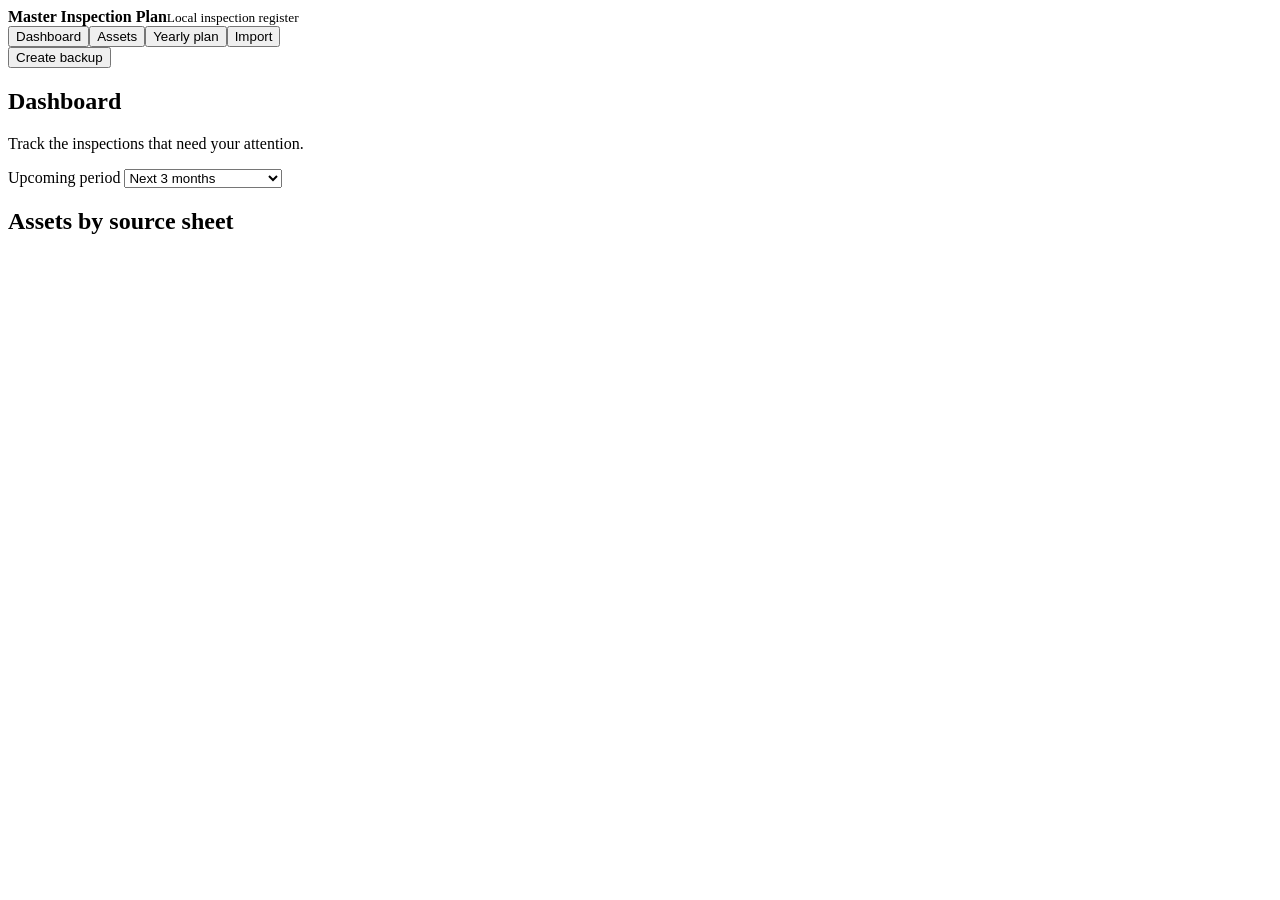
==== static/index.html @ 0232d1ca "Initial local inspection app" ====
<!doctype html><html lang="en"><head><meta charset="utf-8"><meta name="viewport" content="width=device-width,initial-scale=1"><title>Master Inspection Plan</title><link rel="stylesheet" href="/style.css"><meta name="app-token" content="__APP_TOKEN__"></head><body>
<header><div><strong>Master Inspection Plan</strong><small>Local inspection register</small></div><nav><button data-view="dashboard">Dashboard</button><button data-view="assets">Assets</button><button data-view="yearly">Yearly plan</button><button data-view="import">Import</button></nav><button id="backup" class="secondary">Create backup</button></header>
<main><div id="message" role="status"></div><section id="dashboard"><h1>Dashboard</h1><p>Track the inspections that need your attention.</p><label>Upcoming period <select id="period"><option value="3">Next 3 months</option><option value="6">Next 6 months</option><option value="12">Next 12 months</option><option value="custom">Custom through month</option></select></label> <label id="custom-label" hidden>Through <input id="custom-end" type="month"></label><div class="cards" id="cards"></div><div class="subtle-panel"><h2>Assets by source sheet</h2><div class="sheet-list" id="sheet-summary"></div></div><div id="dashboard-list"></div></section>
<section id="assets" hidden><div class="heading"><div><h1>Assets</h1><p>Search the master inspection register.</p></div><div><button id="csv" class="secondary">Export filtered CSV</button> <button id="add">+ New asset</button></div></div><div class="filters"><input id="search" placeholder="Search name, tag, location or sheet"><select id="sheet"><option value="">All source sheets</option></select><select id="family"><option value="">All asset types</option></select><select id="service"><option value="">All service statuses</option></select><select id="due-filter"><option value="">All inspection dates</option><option value="overdue">Overdue</option><option value="overdueOSI">Overdue OSI</option><option value="overdueInternal">Overdue internal</option><option value="due">Due this month</option><option value="upcoming">Upcoming period</option><option value="undated">Undated</option></select><select id="review-filter"><option value="">All review statuses</option><option value="review">Needs review</option><option value="clear">No review flag</option></select><select id="status"><option value="active">Active records</option><option value="all">All records</option><option value="archived">Archived only</option></select></div><div id="asset-count"></div><div class="table-wrap"><table><thead><tr><th>Asset</th><th>Tag</th><th>Source</th><th>Service</th><th>OSI next</th><th>Internal next</th><th></th></tr></thead><tbody id="asset-rows"></tbody></table></div><button id="more" hidden>Show more</button></section>
<section id="yearly" hidden><div class="heading"><div><h1>Yearly inspection plan</h1><p>Inspections scheduled for the selected year.</p></div><div><button id="year-csv" class="secondary">Export yearly CSV</button> <button id="print-year" class="secondary">Print plan</button></div></div><label>Year <input id="year" type="number" min="1900" max="9999"></label><div id="yearly-list"></div></section>
<section id="import" hidden><h1>Import inspection plan</h1><p>Select the cleaned workbook. Preview before importing; matching asset IDs will be replaced only when you confirm; assets absent from the workbook are retained.</p><input type="file" id="file" accept=".xlsx"><button id="preview">Preview import</button><div id="import-result"></div><button id="apply" hidden>Import these records</button><h2>Export and recovery</h2><p>Export the complete plan to an Excel workbook, or restore a previously created database backup.</p><button id="export">Download full workbook</button><p><input type="file" id="restore-file" accept=".db,.sqlite,.sqlite3"><button id="restore" class="secondary">Restore backup</button></p></section></main>
<dialog id="editor"><form id="form"><div class="heading"><div><h2 id="editor-title">Asset details</h2><p id="source"></p></div><button type="button" id="close" class="secondary">Close</button></div><div id="fields"></div><div class="actions"><button type="submit">Save changes</button><span id="edit-error" role="alert"></span></div></form></dialog>
<script src="/app.js"></script></body></html>
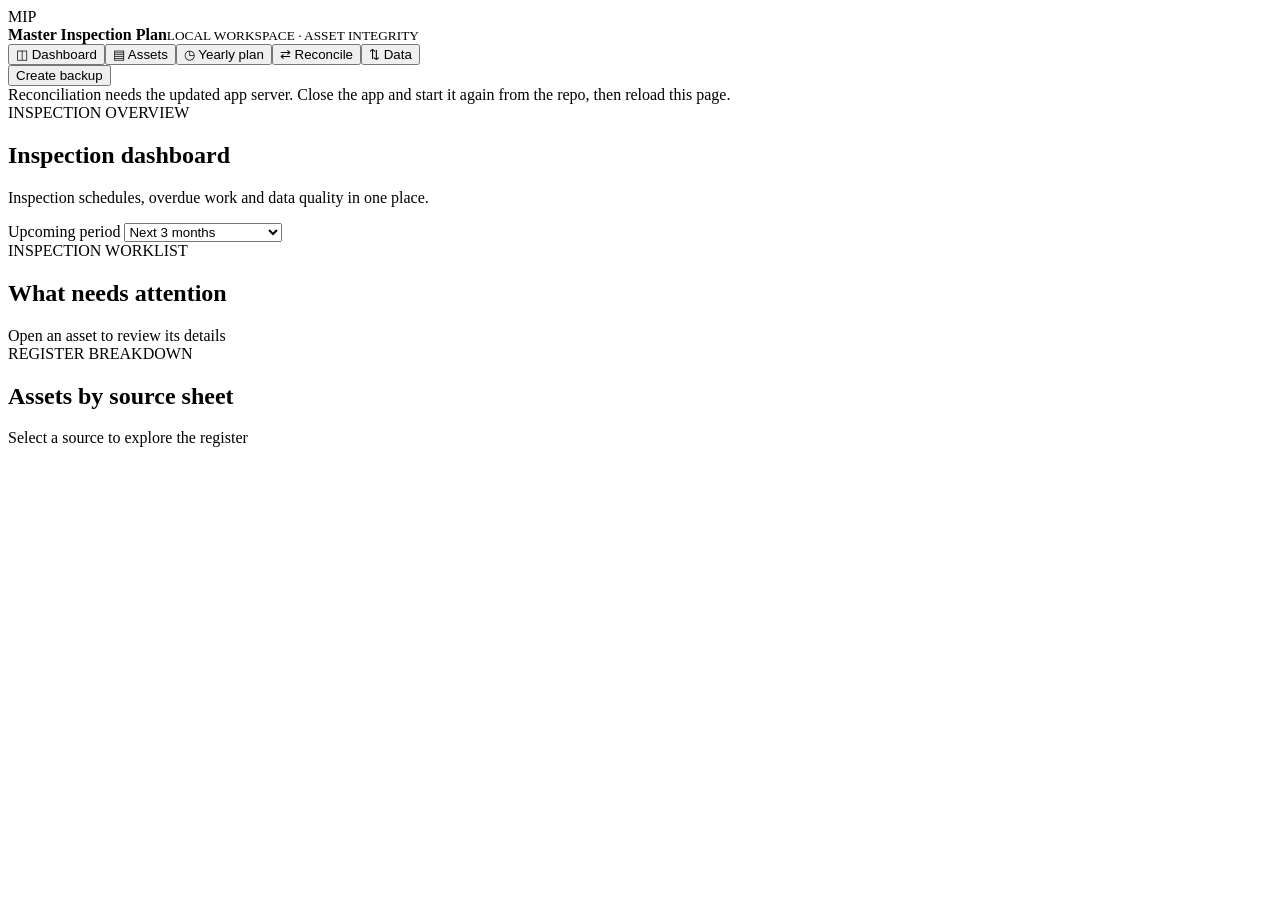
==== commit 4ec0785e: "Improve inspection dashboard and reconciliation workflow" ====
--- a/static/index.html
+++ b/static/index.html
@@ -1,8 +1,9 @@
 <!doctype html><html lang="en"><head><meta charset="utf-8"><meta name="viewport" content="width=device-width,initial-scale=1"><title>Master Inspection Plan</title><link rel="stylesheet" href="/style.css"><meta name="app-token" content="__APP_TOKEN__"></head><body>
-<header><div><strong>Master Inspection Plan</strong><small>Local inspection register</small></div><nav><button data-view="dashboard">Dashboard</button><button data-view="assets">Assets</button><button data-view="yearly">Yearly plan</button><button data-view="import">Import</button></nav><button id="backup" class="secondary">Create backup</button></header>
-<main><div id="message" role="status"></div><section id="dashboard"><h1>Dashboard</h1><p>Track the inspections that need your attention.</p><label>Upcoming period <select id="period"><option value="3">Next 3 months</option><option value="6">Next 6 months</option><option value="12">Next 12 months</option><option value="custom">Custom through month</option></select></label> <label id="custom-label" hidden>Through <input id="custom-end" type="month"></label><div class="cards" id="cards"></div><div class="subtle-panel"><h2>Assets by source sheet</h2><div class="sheet-list" id="sheet-summary"></div></div><div id="dashboard-list"></div></section>
-<section id="assets" hidden><div class="heading"><div><h1>Assets</h1><p>Search the master inspection register.</p></div><div><button id="csv" class="secondary">Export filtered CSV</button> <button id="add">+ New asset</button></div></div><div class="filters"><input id="search" placeholder="Search name, tag, location or sheet"><select id="sheet"><option value="">All source sheets</option></select><select id="family"><option value="">All asset types</option></select><select id="service"><option value="">All service statuses</option></select><select id="due-filter"><option value="">All inspection dates</option><option value="overdue">Overdue</option><option value="overdueOSI">Overdue OSI</option><option value="overdueInternal">Overdue internal</option><option value="due">Due this month</option><option value="upcoming">Upcoming period</option><option value="undated">Undated</option></select><select id="review-filter"><option value="">All review statuses</option><option value="review">Needs review</option><option value="clear">No review flag</option></select><select id="status"><option value="active">Active records</option><option value="all">All records</option><option value="archived">Archived only</option></select></div><div id="asset-count"></div><div class="table-wrap"><table><thead><tr><th>Asset</th><th>Tag</th><th>Source</th><th>Service</th><th>OSI next</th><th>Internal next</th><th></th></tr></thead><tbody id="asset-rows"></tbody></table></div><button id="more" hidden>Show more</button></section>
-<section id="yearly" hidden><div class="heading"><div><h1>Yearly inspection plan</h1><p>Inspections scheduled for the selected year.</p></div><div><button id="year-csv" class="secondary">Export yearly CSV</button> <button id="print-year" class="secondary">Print plan</button></div></div><label>Year <input id="year" type="number" min="1900" max="9999"></label><div id="yearly-list"></div></section>
-<section id="import" hidden><h1>Import inspection plan</h1><p>Select the cleaned workbook. Preview before importing; matching asset IDs will be replaced only when you confirm; assets absent from the workbook are retained.</p><input type="file" id="file" accept=".xlsx"><button id="preview">Preview import</button><div id="import-result"></div><button id="apply" hidden>Import these records</button><h2>Export and recovery</h2><p>Export the complete plan to an Excel workbook, or restore a previously created database backup.</p><button id="export">Download full workbook</button><p><input type="file" id="restore-file" accept=".db,.sqlite,.sqlite3"><button id="restore" class="secondary">Restore backup</button></p></section></main>
-<dialog id="editor"><form id="form"><div class="heading"><div><h2 id="editor-title">Asset details</h2><p id="source"></p></div><button type="button" id="close" class="secondary">Close</button></div><div id="fields"></div><div class="actions"><button type="submit">Save changes</button><span id="edit-error" role="alert"></span></div></form></dialog>
-<script src="/app.js"></script></body></html>
+<header><div class="brand"><span class="brand-mark" aria-hidden="true">MIP</span><div><strong>Master Inspection Plan</strong><small>LOCAL WORKSPACE · ASSET INTEGRITY</small></div></div><nav aria-label="Main navigation"><button data-view="dashboard"><span class="nav-icon" aria-hidden="true">◫</span> Dashboard</button><button data-view="assets"><span class="nav-icon" aria-hidden="true">▤</span> Assets</button><button data-view="yearly"><span class="nav-icon" aria-hidden="true">◷</span> Yearly plan</button><button data-view="reconciliation"><span class="nav-icon" aria-hidden="true">⇄</span> Reconcile</button><button data-view="import"><span class="nav-icon" aria-hidden="true">⇅</span> Data</button></nav><button id="backup" class="secondary">Create backup</button></header>
+<main><div id="message" role="status"></div><section id="dashboard"><div class="heading"><div><span class="eyebrow">INSPECTION OVERVIEW</span><h1>Inspection dashboard</h1><p>Inspection schedules, overdue work and data quality in one place.</p></div><div class="period-control"><label>Upcoming period <select id="period"><option value="3">Next 3 months</option><option value="6">Next 6 months</option><option value="12">Next 12 months</option><option value="custom">Custom through month</option></select></label> <label id="custom-label" hidden>Through <input id="custom-end" type="month"></label></div></div><div class="overview-strip" id="overview-strip" aria-label="Register overview"></div><div class="cards" id="cards"></div><div id="aging-panel"></div><div class="section-heading"><div><span class="eyebrow">INSPECTION WORKLIST</span><h2>What needs attention</h2></div><span>Open an asset to review its details</span></div><div id="dashboard-list"></div><div class="subtle-panel sheet-panel"><div class="section-heading"><div><span class="eyebrow">REGISTER BREAKDOWN</span><h2>Assets by source sheet</h2></div><span>Select a source to explore the register</span></div><div class="sheet-list" id="sheet-summary"></div></div></section>
+<section id="assets" hidden><div class="heading"><div><span class="eyebrow">MASTER REGISTER</span><h1>Assets</h1><p>Search the master inspection register.</p></div><div><button id="csv" class="secondary">Export filtered CSV</button> <button id="add">+ New asset</button></div></div><div id="register-sheets" class="sheet-list register-sheets" aria-label="Source sheet shortcuts"></div><div class="filters"><input aria-label="Search assets" id="search" placeholder="Search name, tag, location or sheet"><select aria-label="Source sheet" id="sheet"><option value="">All source sheets</option></select><select aria-label="Asset type" id="family"><option value="">All asset types</option></select><select aria-label="Service status" id="service"><option value="">All service statuses</option></select><select aria-label="Inspection dates" id="due-filter"><option value="">All inspection dates</option><option value="overdue">Overdue</option><option value="overdueOSI">Overdue OSI</option><option value="overdueInternal">Overdue internal</option><option value="age1">Overdue 1–3 months</option><option value="age2">Overdue 4–6 months</option><option value="age3">Overdue 7–12 months</option><option value="age4">Overdue 13+ months</option><option value="due">Due this month</option><option value="upcoming">Upcoming period</option><option value="undated">Undated</option><option value="attention">Needs a closer look</option><option value="shutdown">At next shutdown</option><option value="evaluation">Awaiting evaluation</option></select><select aria-label="Review status" id="review-filter"><option value="">All review statuses</option><option value="review">Needs review</option><option value="clear">No review flag</option></select><select aria-label="Group assets" id="group-assets"><option value="">No grouping</option><option value="source_sheet">Group by source sheet</option><option value="plant">Group by plant</option><option value="field">Group by field</option><option value="pack_original">Group by pack</option><option value="location_from">Group by location</option></select><select aria-label="Record status" id="status"><option value="active">Active records</option><option value="all">All records</option><option value="archived">Archived only</option></select></div><div class="register-meta"><div><span class="live-dot" aria-hidden="true"></span><span id="asset-count"></span></div><button id="reset-filters" class="text-button">Reset filters</button></div><div id="selection-bar" class="selection-bar" hidden><span id="selection-count"></span><button id="export-selected" class="secondary">Export selected CSV</button><button id="clear-selected" class="secondary">Clear selection</button></div><div class="table-wrap"><table><thead><tr><th><input id="select-visible" type="checkbox" aria-label="Select visible assets"></th><th>Asset</th><th>Tag</th><th>Source</th><th>Service</th><th>OSI next</th><th>Internal next</th><th><span class="sr-only">Actions</span></th></tr></thead><tbody id="asset-rows"></tbody></table></div><div class="pagination" aria-label="Asset pages"><label>Rows <select id="page-size"><option>50</option><option selected>100</option><option>200</option></select></label><button id="page-prev" class="secondary">Previous</button><span id="page-info" aria-live="polite"></span><button id="page-next" class="secondary">Next</button></div></section>
+<section id="yearly" hidden><div class="heading"><div><span class="eyebrow">SCHEDULE</span><h1>Yearly inspection plan</h1><p>Inspections scheduled for the selected year.</p></div><div><button id="year-csv" class="secondary">Export yearly CSV</button> <button id="year-xlsx" class="secondary">Export yearly Excel</button> <button id="print-year" class="secondary">Print plan</button></div></div><div class="toolbar yearly-filters"><label>Year <input id="year" type="number" min="1900" max="9999"></label><label>Source sheet <select id="year-sheet"><option value="">All source sheets</option></select></label><label>Inspection type <select id="year-type"><option value="">All inspection types</option><option value="OSI">OSI</option><option value="Internal">Internal</option></select></label><label class="carry-option"><input type="checkbox" id="year-carry"> Include inspections due before this year</label></div><div id="yearly-list"></div></section>
+<section id="reconciliation" hidden><div class="heading"><div><span class="eyebrow">PLAN REVIEW</span><h1>Reconciliation</h1><p>Compare a campaign plan with the master register. Match items, select changes and review them before updating the master.</p></div><button id="recon-view-confirmed" class="secondary" hidden>View confirmed matches</button> <button id="recon-view-updated" class="secondary" hidden>View updated assets</button> <button id="recon-export" class="secondary" disabled>Export results</button> <button id="recon-review" disabled>Review selected changes</button></div><div class="recon-upload"><div><strong>1. Select a campaign workbook</strong><p>Uses the old Full Inspection Plan layout. The compared plan and confirmed decisions are saved in this browser. Replacing the workbook starts a new review.</p></div><input id="recon-file" type="file" accept=".xlsx" aria-label="Campaign workbook"><button id="recon-import">Compare workbook</button><button id="recon-remove" class="secondary" type="button" hidden>Remove workbook</button></div><div id="recon-work" hidden><p id="recon-saved" role="status"></p><div id="recon-summary" class="recon-summary"></div><div class="filters recon-filters"><input id="recon-search" placeholder="Search plan items or asset identifiers" aria-label="Search reconciliation"><select id="recon-status" aria-label="Review status"><option value="">All items</option><option value="agree">Dates agree · match suggested</option><option value="different">Date differences</option><option value="incomplete">Dates incomplete</option><option value="unavailable">Cannot compare</option><option value="possible">Possible matches</option><option value="unmatched">Unmatched</option><option value="conflict">Conflicts</option><option value="confirmed">Confirmed</option><option value="pending">Changes awaiting application</option><option value="attention">Need attention</option><option value="excluded">Excluded</option><option value="late">Planned after due</option><option value="missing">Missing from plan</option></select><select id="recon-comparison" aria-label="Date comparison"><option value="">All date comparisons</option><option value="agree">Dates agree</option><option value="different">Dates differ</option><option value="incomplete">Dates incomplete</option><option value="unavailable">Cannot compare</option></select><select id="recon-service-comparison" aria-label="Service status comparison"><option value="">All service comparisons</option><option value="agree">Service status agrees</option><option value="different">Service status differs</option><option value="unclear">Service status unclear</option><option value="unavailable">No service status supplied</option></select><select id="recon-remark-comparison" aria-label="Remarks comparison"><option value="">All remarks comparisons</option><option value="agree">Incoming remarks found</option><option value="different">Incoming remarks not found</option><option value="unavailable">No incoming remarks</option></select><select id="recon-category" aria-label="Plan category"><option value="">All plan categories</option></select><input id="recon-year" type="number" min="1900" max="9999" placeholder="Planned year" aria-label="Planned year"><select id="recon-sheet" aria-label="Source sheet"><option value="">All source sheets</option></select><select id="recon-family" aria-label="Asset family"><option value="">All asset families</option></select><select id="recon-type" aria-label="Inspection type"><option value="">All inspection types</option><option>OSI</option><option>Internal</option></select><button id="recon-reset-filters" class="secondary" type="button">Reset filters</button></div><p id="recon-count"></p><div class="table-wrap"><table><thead><tr><th>Review</th><th>Incoming item</th><th>Match</th><th>Scope</th><th>Planned / due</th><th></th></tr></thead><tbody id="recon-rows"></tbody></table></div></div></section>
+<section id="import" hidden><span class="eyebrow">DATA MANAGEMENT</span><h1>Data management</h1><p>Select the cleaned workbook and preview it before importing. Matching asset IDs will be replaced only when you confirm. Choose whether to retain or remove assets absent from the workbook.</p><label for="import-mode">Import mode</label><select id="import-mode"><option value="merge">Merge · retain assets missing from workbook</option><option value="replace">Replace · remove assets missing from workbook</option></select><p>Preview the workbook before applying either mode. Both create a backup first.</p><input type="file" id="file" accept=".xlsx"><button id="preview">Preview import</button><div id="import-result"></div><button id="apply" hidden>Import these records</button><h2>Export and recovery</h2><p>Export the complete plan to an Excel workbook, or restore a previously created database backup.</p><button id="export">Download full workbook</button><h2>Saved backups</h2><p>Restore an automatic or manually created backup. Your current database is backed up first.</p><div id="backup-list" aria-live="polite"></div><button id="refresh-backups" class="secondary">Refresh backups</button><h2>Restore a backup file</h2><p><input type="file" id="restore-file" accept=".db,.sqlite,.sqlite3"><button id="restore" class="secondary">Restore backup</button></p><div class="danger-zone"><h2>Clear database</h2><p>Remove all assets and imported reference data. A backup is saved automatically before clearing.</p><label for="clear-confirmation">Type CLEAR to confirm</label><input id="clear-confirmation" autocomplete="off" placeholder="CLEAR"><button id="clear-database" class="danger">Clear database</button></div></section></main>
+<dialog id="editor" aria-labelledby="editor-title"><form id="form"><div class="heading"><div><h2 id="editor-title">Asset details</h2><p id="source"></p></div><button type="button" id="close" class="secondary">Close</button></div><div id="editor-tabs" class="editor-tabs" role="tablist" aria-label="Asset sections"></div><div id="fields"></div><div class="actions"><button type="submit">Save changes</button><span id="edit-error" role="alert"></span></div></form></dialog>
+<dialog id="recon-dialog" aria-labelledby="recon-title"><div class="recon-dialog-head"><div><span class="eyebrow">COMPARE PLAN ITEM</span><h2 id="recon-title"></h2></div><button id="recon-close" class="secondary">Close</button></div><div id="recon-detail"></div></dialog><dialog id="recon-apply-dialog" aria-labelledby="recon-apply-title"><div class="recon-dialog-head"><div><span class="eyebrow">FINAL REVIEW</span><h2 id="recon-apply-title">Update master plan</h2></div><button id="recon-apply-close" class="secondary">Close</button></div><div id="recon-apply-list"></div><div class="recon-actions recon-final-actions"><p id="recon-apply-count" aria-live="polite"></p><p id="recon-apply-error" class="error" role="alert"></p><button id="recon-apply-confirm">Apply selected changes</button></div></dialog><script src="/app.js"></script><script src="/reconciliation.js" onerror="document.getElementById('message').className='error';document.getElementById('message').textContent='Reconciliation needs the updated app server. Close the app and start it again from the repo, then reload this page.'"></script></body></html>
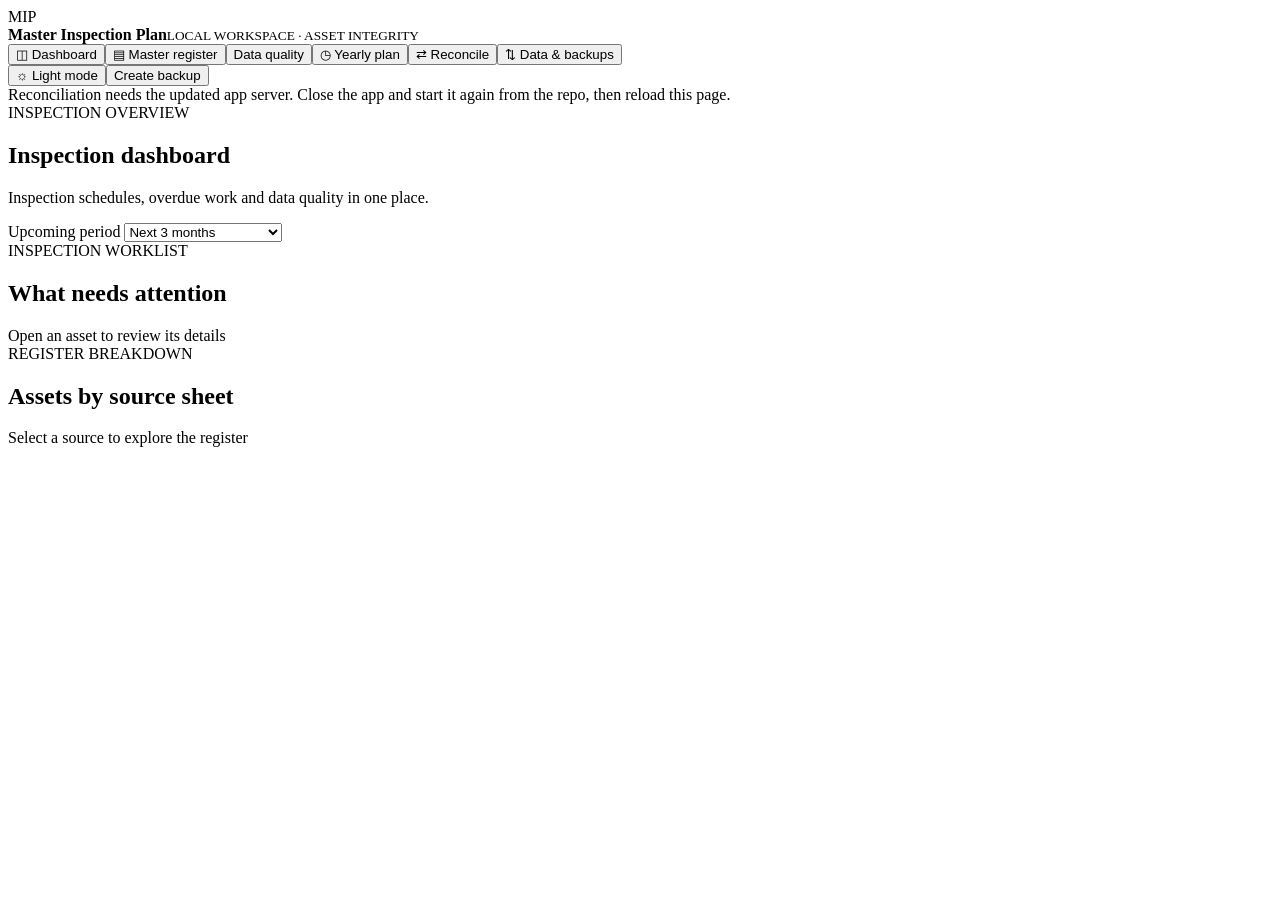
==== commit d1f49a0f: "Improve reliable inspection database workflows" ====
--- a/static/index.html
+++ b/static/index.html
@@ -1,9 +1,10 @@
 <!doctype html><html lang="en"><head><meta charset="utf-8"><meta name="viewport" content="width=device-width,initial-scale=1"><title>Master Inspection Plan</title><link rel="stylesheet" href="/style.css"><meta name="app-token" content="__APP_TOKEN__"></head><body>
-<header><div class="brand"><span class="brand-mark" aria-hidden="true">MIP</span><div><strong>Master Inspection Plan</strong><small>LOCAL WORKSPACE · ASSET INTEGRITY</small></div></div><nav aria-label="Main navigation"><button data-view="dashboard"><span class="nav-icon" aria-hidden="true">◫</span> Dashboard</button><button data-view="assets"><span class="nav-icon" aria-hidden="true">▤</span> Assets</button><button data-view="yearly"><span class="nav-icon" aria-hidden="true">◷</span> Yearly plan</button><button data-view="reconciliation"><span class="nav-icon" aria-hidden="true">⇄</span> Reconcile</button><button data-view="import"><span class="nav-icon" aria-hidden="true">⇅</span> Data</button></nav><button id="backup" class="secondary">Create backup</button></header>
-<main><div id="message" role="status"></div><section id="dashboard"><div class="heading"><div><span class="eyebrow">INSPECTION OVERVIEW</span><h1>Inspection dashboard</h1><p>Inspection schedules, overdue work and data quality in one place.</p></div><div class="period-control"><label>Upcoming period <select id="period"><option value="3">Next 3 months</option><option value="6">Next 6 months</option><option value="12">Next 12 months</option><option value="custom">Custom through month</option></select></label> <label id="custom-label" hidden>Through <input id="custom-end" type="month"></label></div></div><div class="overview-strip" id="overview-strip" aria-label="Register overview"></div><div class="cards" id="cards"></div><div id="aging-panel"></div><div class="section-heading"><div><span class="eyebrow">INSPECTION WORKLIST</span><h2>What needs attention</h2></div><span>Open an asset to review its details</span></div><div id="dashboard-list"></div><div class="subtle-panel sheet-panel"><div class="section-heading"><div><span class="eyebrow">REGISTER BREAKDOWN</span><h2>Assets by source sheet</h2></div><span>Select a source to explore the register</span></div><div class="sheet-list" id="sheet-summary"></div></div></section>
-<section id="assets" hidden><div class="heading"><div><span class="eyebrow">MASTER REGISTER</span><h1>Assets</h1><p>Search the master inspection register.</p></div><div><button id="csv" class="secondary">Export filtered CSV</button> <button id="add">+ New asset</button></div></div><div id="register-sheets" class="sheet-list register-sheets" aria-label="Source sheet shortcuts"></div><div class="filters"><input aria-label="Search assets" id="search" placeholder="Search name, tag, location or sheet"><select aria-label="Source sheet" id="sheet"><option value="">All source sheets</option></select><select aria-label="Asset type" id="family"><option value="">All asset types</option></select><select aria-label="Service status" id="service"><option value="">All service statuses</option></select><select aria-label="Inspection dates" id="due-filter"><option value="">All inspection dates</option><option value="overdue">Overdue</option><option value="overdueOSI">Overdue OSI</option><option value="overdueInternal">Overdue internal</option><option value="age1">Overdue 1–3 months</option><option value="age2">Overdue 4–6 months</option><option value="age3">Overdue 7–12 months</option><option value="age4">Overdue 13+ months</option><option value="due">Due this month</option><option value="upcoming">Upcoming period</option><option value="undated">Undated</option><option value="attention">Needs a closer look</option><option value="shutdown">At next shutdown</option><option value="evaluation">Awaiting evaluation</option></select><select aria-label="Review status" id="review-filter"><option value="">All review statuses</option><option value="review">Needs review</option><option value="clear">No review flag</option></select><select aria-label="Group assets" id="group-assets"><option value="">No grouping</option><option value="source_sheet">Group by source sheet</option><option value="plant">Group by plant</option><option value="field">Group by field</option><option value="pack_original">Group by pack</option><option value="location_from">Group by location</option></select><select aria-label="Record status" id="status"><option value="active">Active records</option><option value="all">All records</option><option value="archived">Archived only</option></select></div><div class="register-meta"><div><span class="live-dot" aria-hidden="true"></span><span id="asset-count"></span></div><button id="reset-filters" class="text-button">Reset filters</button></div><div id="selection-bar" class="selection-bar" hidden><span id="selection-count"></span><button id="export-selected" class="secondary">Export selected CSV</button><button id="clear-selected" class="secondary">Clear selection</button></div><div class="table-wrap"><table><thead><tr><th><input id="select-visible" type="checkbox" aria-label="Select visible assets"></th><th>Asset</th><th>Tag</th><th>Source</th><th>Service</th><th>OSI next</th><th>Internal next</th><th><span class="sr-only">Actions</span></th></tr></thead><tbody id="asset-rows"></tbody></table></div><div class="pagination" aria-label="Asset pages"><label>Rows <select id="page-size"><option>50</option><option selected>100</option><option>200</option></select></label><button id="page-prev" class="secondary">Previous</button><span id="page-info" aria-live="polite"></span><button id="page-next" class="secondary">Next</button></div></section>
+<header><div class="brand"><span class="brand-mark" aria-hidden="true">MIP</span><div><strong>Master Inspection Plan</strong><small>LOCAL WORKSPACE · ASSET INTEGRITY</small></div></div><nav aria-label="Main navigation"><button data-view="dashboard"><span class="nav-icon" aria-hidden="true">◫</span> Dashboard</button><button data-view="assets"><span class="nav-icon" aria-hidden="true">▤</span> Master register</button><button data-view="quality">Data quality</button><button data-view="yearly"><span class="nav-icon" aria-hidden="true">◷</span> Yearly plan</button><button data-view="reconciliation"><span class="nav-icon" aria-hidden="true">⇄</span> Reconcile</button><button data-view="import"><span class="nav-icon" aria-hidden="true">⇅</span> Data & backups</button></nav><button id="theme-toggle" class="secondary" type="button" aria-label="Switch to light mode" title="Switch to light mode">☼ Light mode</button><button id="backup" class="secondary">Create backup</button></header>
+<main><div id="backup-warning" class="error" role="status" hidden></div><div id="message" role="status"></div><section id="dashboard"><div class="heading"><div><span class="eyebrow">INSPECTION OVERVIEW</span><h1>Inspection dashboard</h1><p>Inspection schedules, overdue work and data quality in one place.</p></div><div class="period-control"><label>Upcoming period <select id="period"><option value="3">Next 3 months</option><option value="6">Next 6 months</option><option value="12">Next 12 months</option><option value="custom">Custom through month</option></select></label> <div id="custom-label" hidden><div id="custom-end-host"></div></div></div></div><div class="overview-strip" id="overview-strip" aria-label="Register overview"></div><div class="cards" id="cards"></div><div id="aging-panel"></div><div class="section-heading"><div><span class="eyebrow">INSPECTION WORKLIST</span><h2>What needs attention</h2></div><span>Open an asset to review its details</span></div><div id="dashboard-list"></div><div id="first-use" class="subtle-panel" hidden><h2>Build your reliable master register</h2><p>Start by importing an original workbook or app export. Review matches, correct data-quality issues, then explicitly verify fields before publishing a trusted snapshot.</p><button id="first-import">Import your workbook</button></div><div class="subtle-panel sheet-panel"><div class="section-heading"><div><span class="eyebrow">REGISTER BREAKDOWN</span><h2>Assets by source sheet</h2></div><span>Select a source to explore the register</span></div><div class="sheet-list" id="sheet-summary"></div></div></section>
+<section id="assets" hidden><div class="heading"><div><span class="eyebrow">MASTER REGISTER</span><h1>Assets</h1><p>Search the master inspection register.</p></div><div><button id="csv" class="secondary">Export filtered CSV</button> <button id="add">+ New asset</button></div></div><div id="register-sheets" class="sheet-list register-sheets" aria-label="Source sheet shortcuts"></div><div class="filters"><input aria-label="Search assets" id="search" placeholder="Search name, tag, location or sheet"><select aria-label="Source sheet" id="sheet"><option value="">All source sheets</option></select><select aria-label="Inspection dates" id="due-filter"><option value="">All inspection dates</option><option value="overdue">Overdue</option><option value="overdueOSI">Overdue OSI</option><option value="overdueInternal">Overdue internal</option><option value="age1">Overdue 1–3 months</option><option value="age2">Overdue 4–6 months</option><option value="age3">Overdue 7–12 months</option><option value="age4">Overdue 13+ months</option><option value="due">Due this month</option><option value="upcoming">Upcoming period</option><option value="undated">Undated</option><option value="attention">Needs a closer look</option><option value="shutdown">At next shutdown</option><option value="evaluation">Awaiting evaluation</option></select></div><details class="advanced-filters"><summary>More filters and grouping</summary><div class="filters"><select aria-label="Asset type" id="family"><option value="">All asset types</option></select><select aria-label="Service status" id="service"><option value="">All service statuses</option></select><select aria-label="Review status" id="review-filter"><option value="">All review statuses</option><option value="review">Needs review</option><option value="clear">No review flag</option></select><select aria-label="Group assets" id="group-assets"><option value="">No grouping</option><option value="source_sheet">Group by source sheet</option><option value="plant">Group by plant</option><option value="field">Group by field</option><option value="pack_original">Group by pack</option><option value="location_from">Group by location</option></select><select aria-label="Record status" id="status"><option value="active">Active records</option><option value="all">All records</option><option value="archived">Archived only</option></select></div></details><div id="active-filters" class="filter-chips" role="status"></div><div class="register-meta"><div><span class="live-dot" aria-hidden="true"></span><span id="asset-count"></span></div><button id="reset-filters" class="text-button">Reset filters</button></div><div id="selection-bar" class="selection-bar" hidden><span id="selection-count"></span><button id="export-selected" class="secondary">Export selected CSV</button><button id="verify-selected" class="secondary">Verify selected</button><button id="consolidate-open" class="secondary">Review two as duplicates</button><button id="bulk-open" class="secondary">Correct selected assets</button><button id="clear-selected" class="secondary">Clear selection</button></div><div class="table-wrap"><table><thead><tr><th><input id="select-visible" type="checkbox" aria-label="Select visible assets"></th><th>Asset</th><th>Tag</th><th>Source</th><th>Service</th><th>OSI next</th><th>Internal next</th><th><span class="sr-only">Actions</span></th></tr></thead><tbody id="asset-rows"></tbody></table></div><div class="pagination" aria-label="Asset pages"><label>Rows <select id="page-size"><option>50</option><option selected>100</option><option>200</option></select></label><button id="page-prev" class="secondary">Previous</button><span id="page-info" aria-live="polite"></span><button id="page-next" class="secondary">Next</button></div></section>
 <section id="yearly" hidden><div class="heading"><div><span class="eyebrow">SCHEDULE</span><h1>Yearly inspection plan</h1><p>Inspections scheduled for the selected year.</p></div><div><button id="year-csv" class="secondary">Export yearly CSV</button> <button id="year-xlsx" class="secondary">Export yearly Excel</button> <button id="print-year" class="secondary">Print plan</button></div></div><div class="toolbar yearly-filters"><label>Year <input id="year" type="number" min="1900" max="9999"></label><label>Source sheet <select id="year-sheet"><option value="">All source sheets</option></select></label><label>Inspection type <select id="year-type"><option value="">All inspection types</option><option value="OSI">OSI</option><option value="Internal">Internal</option></select></label><label class="carry-option"><input type="checkbox" id="year-carry"> Include inspections due before this year</label></div><div id="yearly-list"></div></section>
-<section id="reconciliation" hidden><div class="heading"><div><span class="eyebrow">PLAN REVIEW</span><h1>Reconciliation</h1><p>Compare a campaign plan with the master register. Match items, select changes and review them before updating the master.</p></div><button id="recon-view-confirmed" class="secondary" hidden>View confirmed matches</button> <button id="recon-view-updated" class="secondary" hidden>View updated assets</button> <button id="recon-export" class="secondary" disabled>Export results</button> <button id="recon-review" disabled>Review selected changes</button></div><div class="recon-upload"><div><strong>1. Select a campaign workbook</strong><p>Uses the old Full Inspection Plan layout. The compared plan and confirmed decisions are saved in this browser. Replacing the workbook starts a new review.</p></div><input id="recon-file" type="file" accept=".xlsx" aria-label="Campaign workbook"><button id="recon-import">Compare workbook</button><button id="recon-remove" class="secondary" type="button" hidden>Remove workbook</button></div><div id="recon-work" hidden><p id="recon-saved" role="status"></p><div id="recon-summary" class="recon-summary"></div><div class="filters recon-filters"><input id="recon-search" placeholder="Search plan items or asset identifiers" aria-label="Search reconciliation"><select id="recon-status" aria-label="Review status"><option value="">All items</option><option value="agree">Dates agree · match suggested</option><option value="different">Date differences</option><option value="incomplete">Dates incomplete</option><option value="unavailable">Cannot compare</option><option value="possible">Possible matches</option><option value="unmatched">Unmatched</option><option value="conflict">Conflicts</option><option value="confirmed">Confirmed</option><option value="pending">Changes awaiting application</option><option value="attention">Need attention</option><option value="excluded">Excluded</option><option value="late">Planned after due</option><option value="missing">Missing from plan</option></select><select id="recon-comparison" aria-label="Date comparison"><option value="">All date comparisons</option><option value="agree">Dates agree</option><option value="different">Dates differ</option><option value="incomplete">Dates incomplete</option><option value="unavailable">Cannot compare</option></select><select id="recon-service-comparison" aria-label="Service status comparison"><option value="">All service comparisons</option><option value="agree">Service status agrees</option><option value="different">Service status differs</option><option value="unclear">Service status unclear</option><option value="unavailable">No service status supplied</option></select><select id="recon-remark-comparison" aria-label="Remarks comparison"><option value="">All remarks comparisons</option><option value="agree">Incoming remarks found</option><option value="different">Incoming remarks not found</option><option value="unavailable">No incoming remarks</option></select><select id="recon-category" aria-label="Plan category"><option value="">All plan categories</option></select><input id="recon-year" type="number" min="1900" max="9999" placeholder="Planned year" aria-label="Planned year"><select id="recon-sheet" aria-label="Source sheet"><option value="">All source sheets</option></select><select id="recon-family" aria-label="Asset family"><option value="">All asset families</option></select><select id="recon-type" aria-label="Inspection type"><option value="">All inspection types</option><option>OSI</option><option>Internal</option></select><button id="recon-reset-filters" class="secondary" type="button">Reset filters</button></div><p id="recon-count"></p><div class="table-wrap"><table><thead><tr><th>Review</th><th>Incoming item</th><th>Match</th><th>Scope</th><th>Planned / due</th><th></th></tr></thead><tbody id="recon-rows"></tbody></table></div></div></section>
-<section id="import" hidden><span class="eyebrow">DATA MANAGEMENT</span><h1>Data management</h1><p>Select the cleaned workbook and preview it before importing. Matching asset IDs will be replaced only when you confirm. Choose whether to retain or remove assets absent from the workbook.</p><label for="import-mode">Import mode</label><select id="import-mode"><option value="merge">Merge · retain assets missing from workbook</option><option value="replace">Replace · remove assets missing from workbook</option></select><p>Preview the workbook before applying either mode. Both create a backup first.</p><input type="file" id="file" accept=".xlsx"><button id="preview">Preview import</button><div id="import-result"></div><button id="apply" hidden>Import these records</button><h2>Export and recovery</h2><p>Export the complete plan to an Excel workbook, or restore a previously created database backup.</p><button id="export">Download full workbook</button><h2>Saved backups</h2><p>Restore an automatic or manually created backup. Your current database is backed up first.</p><div id="backup-list" aria-live="polite"></div><button id="refresh-backups" class="secondary">Refresh backups</button><h2>Restore a backup file</h2><p><input type="file" id="restore-file" accept=".db,.sqlite,.sqlite3"><button id="restore" class="secondary">Restore backup</button></p><div class="danger-zone"><h2>Clear database</h2><p>Remove all assets and imported reference data. A backup is saved automatically before clearing.</p><label for="clear-confirmation">Type CLEAR to confirm</label><input id="clear-confirmation" autocomplete="off" placeholder="CLEAR"><button id="clear-database" class="danger">Clear database</button></div></section></main>
-<dialog id="editor" aria-labelledby="editor-title"><form id="form"><div class="heading"><div><h2 id="editor-title">Asset details</h2><p id="source"></p></div><button type="button" id="close" class="secondary">Close</button></div><div id="editor-tabs" class="editor-tabs" role="tablist" aria-label="Asset sections"></div><div id="fields"></div><div class="actions"><button type="submit">Save changes</button><span id="edit-error" role="alert"></span></div></form></dialog>
-<dialog id="recon-dialog" aria-labelledby="recon-title"><div class="recon-dialog-head"><div><span class="eyebrow">COMPARE PLAN ITEM</span><h2 id="recon-title"></h2></div><button id="recon-close" class="secondary">Close</button></div><div id="recon-detail"></div></dialog><dialog id="recon-apply-dialog" aria-labelledby="recon-apply-title"><div class="recon-dialog-head"><div><span class="eyebrow">FINAL REVIEW</span><h2 id="recon-apply-title">Update master plan</h2></div><button id="recon-apply-close" class="secondary">Close</button></div><div id="recon-apply-list"></div><div class="recon-actions recon-final-actions"><p id="recon-apply-count" aria-live="polite"></p><p id="recon-apply-error" class="error" role="alert"></p><button id="recon-apply-confirm">Apply selected changes</button></div></dialog><script src="/app.js"></script><script src="/reconciliation.js" onerror="document.getElementById('message').className='error';document.getElementById('message').textContent='Reconciliation needs the updated app server. Close the app and start it again from the repo, then reload this page.'"></script></body></html>
+<section id="reconciliation" hidden><div class="heading"><div><span class="eyebrow">PLAN REVIEW</span><h1>Reconciliation</h1><p>Compare a campaign plan with the master register. Match items, select changes and review them before updating the master.</p></div><button id="recon-view-confirmed" class="secondary" hidden>View confirmed matches</button> <button id="recon-view-updated" class="secondary" hidden>View updated assets</button> <button id="recon-export" class="secondary" disabled>Export complete review CSV</button> <button id="recon-review" disabled>Review selected changes</button></div><div class="recon-upload"><div><strong>1. Select a campaign workbook</strong><p>Uses the old Full Inspection Plan layout. The compared plan and confirmed decisions are saved in this browser. Replacing the workbook starts a new review. Export complete review CSV preserves all rows and selected changes, regardless of filters, as a reference copy; it cannot be loaded back into the app.</p></div><input id="recon-file" type="file" accept=".xlsx" aria-label="Campaign workbook"><button id="recon-import">Compare workbook</button><button id="recon-remove" class="secondary" type="button" hidden>Remove workbook</button></div><div id="recon-work" hidden><p id="recon-saved" role="status"></p><div id="recon-summary" class="recon-summary"></div><div class="filters recon-filters"><input id="recon-search" placeholder="Search plan items or asset identifiers" aria-label="Search reconciliation"><select id="recon-status" aria-label="Review status"><option value="">All items</option><option value="agree">Dates agree · match suggested</option><option value="different">Date differences</option><option value="incomplete">Dates incomplete</option><option value="unavailable">Cannot compare</option><option value="possible">Possible matches</option><option value="unmatched">Unmatched</option><option value="conflict">Conflicts</option><option value="confirmed">Confirmed</option><option value="pending">Changes awaiting application</option><option value="attention">Need attention</option><option value="excluded">Excluded</option><option value="late">Planned after due</option><option value="missing">Missing from plan</option></select><select id="recon-comparison" aria-label="Date comparison"><option value="">All date comparisons</option><option value="agree">Dates agree</option><option value="different">Dates differ</option><option value="incomplete">Dates incomplete</option><option value="unavailable">Cannot compare</option></select><select id="recon-service-comparison" aria-label="Service status comparison"><option value="">All service comparisons</option><option value="agree">Service status agrees</option><option value="different">Service status differs</option><option value="unclear">Service status unclear</option><option value="unavailable">No service status supplied</option></select><select id="recon-remark-comparison" aria-label="Remarks comparison"><option value="">All remarks comparisons</option><option value="agree">Incoming remarks found</option><option value="different">Incoming remarks not found</option><option value="unavailable">No incoming remarks</option></select><select id="recon-category" aria-label="Plan category"><option value="">All plan categories</option></select><input id="recon-year" type="number" min="1900" max="9999" placeholder="Planned year" aria-label="Planned year"><select id="recon-sheet" aria-label="Source sheet"><option value="">All source sheets</option></select><select id="recon-family" aria-label="Asset family"><option value="">All asset families</option></select><select id="recon-type" aria-label="Inspection type"><option value="">All inspection types</option><option>OSI</option><option>Internal</option></select><button id="recon-reset-filters" class="secondary" type="button">Reset filters</button></div><p id="recon-count"></p><div class="table-wrap"><table><thead><tr><th>Review</th><th>Incoming item</th><th>Match</th><th>Scope</th><th>Planned / due</th><th></th></tr></thead><tbody id="recon-rows"></tbody></table></div></div></section>
+<section id="quality" hidden><div class="heading"><div><span class="eyebrow">CLEAN AND VERIFY</span><h1>Data quality</h1><p>Correct problems, check evidence and explicitly verify fields. Saving a correction does not verify it.</p></div><button id="quality-next-issue" class="secondary">Open next issue</button><button id="quality-refresh" class="secondary">Refresh checks</button></div><p id="quality-summary" role="status"></p><div class="filters"><label>Search issues<input id="quality-search" type="search" placeholder="Asset, field or problem"></label><label>Severity<select id="quality-severity"><option value="">All open issues</option><option value="blocking">Blocking issues</option><option value="warning">Warnings</option></select></label></div><div class="table-wrap"><table><thead><tr><th>Severity</th><th>Asset</th><th>Field</th><th>Problem</th><th>Action</th></tr></thead><tbody id="quality-rows"></tbody></table></div><h2>Excluded from a trusted snapshot</h2><p>Every excluded asset is listed below, including assets with no rule failures that still need your verification.</p><div id="quality-excluded"></div><div class="pagination"><button id="quality-prev" class="secondary">Previous page</button><span id="quality-page-info" role="status"></span><button id="quality-next" class="secondary">Next page</button></div><button id="bulk-revert-last" class="secondary" hidden>Revert last bulk correction</button><h2>Publish a trusted snapshot</h2><p>Includes only eligible verified assets, plus every excluded asset and reason. Warnings and accepted exceptions remain visible in the saved manifest.</p><label>Snapshot name<input id="snapshot-name" placeholder="For example: November master register"></label><button id="snapshot-create">Save and download snapshot</button><h3>Saved trusted snapshots</h3><div id="snapshot-list"></div></section>
+<section id="import" hidden><span class="eyebrow">DATA MANAGEMENT</span><h1>Data management</h1><p>Select an original inspection workbook or a cleaned export. For original workbooks, choose which tabs to include before previewing. Review proposed updates before confirming. Verified master corrections are protected.</p><div id="staged-imports" aria-live="polite"></div><section class="subtle-panel" aria-labelledby="import-history-title"><h2 id="import-history-title">Imported source coverage</h2><p>Reopen the source workbook and row coverage from recent imports. Rows kept outside the asset register are shown here for follow-up.</p><div id="import-history" aria-live="polite"></div></section><ol id="import-progress" class="workflow-steps" aria-label="Import progress"></ol><label for="import-mode">Import mode</label><select id="import-mode"><option value="merge">Merge · retain assets missing from workbook</option><option value="replace">Replace · remove assets missing from workbook</option></select><p>Preview the workbook before applying either mode. Both create a backup first.</p><input type="file" id="file" accept=".xlsx" aria-label="Inspection workbook"><p id="import-file-status" role="status"></p><div id="import-tabs" class="import-tabs" hidden><h2>Choose workbook tabs</h2><p>Uncheck any tabs you want to exclude. Reference-only tabs preserve cell values without creating assets.</p><div class="import-tab-actions"><button id="import-select-all" type="button" class="secondary">Select all</button><button id="import-deselect-all" type="button" class="secondary">Deselect all</button><span id="import-tab-count" role="status"></span></div><div id="import-tab-list" class="import-tab-list"></div><p id="import-selection-help"></p></div><button id="preview" disabled>Preview import</button><div id="import-result"></div><button id="apply" hidden>Import these records</button><h2>Appearance</h2><label>Theme<select id="theme-choice"><option value="system">Use system preference</option><option value="light">Light</option><option value="dark">Dark</option></select></label><h2>Export and recovery</h2><p>Export the complete plan to an Excel workbook, or restore a previously created database backup.</p><button id="export">Download full workbook</button><h2>Full recovery package</h2><p>Includes the database, verification evidence, correction journal, snapshots and archived source workbooks. Use this to recover on another computer.</p><button id="recovery-download" class="secondary">Download recovery package</button><label>Recovery package<input id="recovery-file" type="file" accept=".zip"></label><button id="recovery-restore" class="secondary">Restore recovery package</button><h2>Automatic backup copies</h2><p>Automatic local backups run before the first edit each day and major operations. Keep all copies until you choose a retention policy. Choose a separate folder for automatic recovery-package copies. The default recovery-copies folder is on this computer; choose another drive when you need protection against loss of the computer.</p><label>Independent copy folder<input id="backup-folder" placeholder="Full path to an existing folder"></label><button id="backup-folder-save" class="secondary">Save folder</button><button id="backup-copy-test" class="secondary">Back up and test copy</button><p id="backup-copy-status" role="status"></p><h2>Saved backups</h2><p>Restore an automatic or manually created backup. Your current database is backed up first. Select only backups you no longer need; portable recovery packages are stored separately.</p><div class="backup-selection"><label><input id="backup-select-all" type="checkbox"> Select all saved backups</label><span id="backup-selection-count" role="status">0 selected</span><button id="delete-selected-backups" class="danger" type="button" disabled>Delete selected backups</button></div><div id="backup-list" aria-live="polite"></div><button id="refresh-backups" class="secondary">Refresh backups</button><h2>Restore a backup file</h2><p><input type="file" id="restore-file" accept=".db,.sqlite,.sqlite3"><button id="restore" class="secondary">Restore backup</button></p><div class="danger-zone"><h2>Clear database</h2><p>Remove all assets and imported reference data. A backup is saved automatically before clearing.</p><label for="clear-confirmation">Type CLEAR to confirm</label><input id="clear-confirmation" autocomplete="off" placeholder="CLEAR"><button id="clear-database" class="danger">Clear database</button></div></section></main>
+<dialog id="editor" aria-labelledby="editor-title"><form id="form"><div class="heading"><div><h2 id="editor-title">Asset details</h2><p id="source"></p></div><button type="button" id="close" class="secondary">Close</button></div><div id="editor-tabs" class="editor-tabs" role="tablist" aria-label="Asset sections"></div><p id="draft-status" role="status"></p><div id="fields"></div><div class="actions"><button type="submit">Save changes</button><span id="edit-error" role="alert"></span></div></form></dialog>
+<dialog id="recon-dialog" aria-labelledby="recon-title"><div class="recon-dialog-head"><div><span class="eyebrow">COMPARE PLAN ITEM</span><h2 id="recon-title"></h2></div><button id="recon-close" class="secondary">Close</button></div><div id="recon-detail"></div></dialog><dialog id="recon-apply-dialog" aria-labelledby="recon-apply-title"><div class="recon-dialog-head"><div><span class="eyebrow">FINAL REVIEW</span><h2 id="recon-apply-title">Update master plan</h2></div><button id="recon-apply-close" class="secondary">Close</button></div><div id="recon-apply-list"></div><div class="recon-actions recon-final-actions"><p id="recon-apply-count" aria-live="polite"></p><p id="recon-apply-error" class="error" role="alert"></p><button id="recon-apply-confirm">Apply selected changes</button></div></dialog><dialog id="bulk-revert-dialog" aria-labelledby="bulk-revert-title"><h2 id="bulk-revert-title">Revert bulk correction</h2><p>This creates a new correction event. It is allowed only if every affected asset is unchanged since the bulk correction. Earlier verification will not be revived.</p><label>Reason<textarea id="bulk-revert-reason"></textarea></label><p id="bulk-revert-error" class="error" role="alert"></p><button id="bulk-revert-close" class="secondary">Cancel</button><button id="bulk-revert-confirm">Revert reviewed operation</button></dialog><dialog id="consolidate-dialog" aria-labelledby="consolidate-title"><h2 id="consolidate-title">Review duplicate assets</h2><p>Use this only after confirming both records describe the same equipment. Evidence is retained, and the retired ID will refer to the survivor.</p><label>Keep this asset ID<select id="consolidate-survivor"></select></label><button id="consolidate-preview" class="secondary">Preview consolidation</button><div id="consolidate-conflicts"></div><label>Identity evidence and reason<textarea id="consolidate-evidence"></textarea></label><p id="consolidate-error" role="alert" class="error"></p><button id="consolidate-close" class="secondary">Cancel</button><button id="consolidate-apply" disabled>Consolidate reviewed records</button></dialog><dialog id="bulk-dialog" aria-labelledby="bulk-title"><h2 id="bulk-title">Correct selected assets</h2><p id="bulk-scope"></p><p>Selection includes selected assets on other pages and outside current filters. Every affected value appears in the preview. Changes invalidate verification only for changed fields.</p><label>Field<select id="bulk-field"><option value="location_from">Location</option><option value="plant">Plant</option><option value="field">Field</option><option value="family">Family</option><option value="record_status">Record status</option><option value="service_status_original">Original service status</option><option value="tag_original">Original tag</option></select></label><label>Operation<select id="bulk-operation"><option value="trim">Trim surrounding spaces</option><option value="set">Set exact value</option><option value="upper">Uppercase</option><option value="lower">Lowercase</option><option value="clear">Clear explicitly</option></select></label><label>New value (for set)<input id="bulk-value"></label><button id="bulk-preview" class="secondary">Preview every change</button><div id="bulk-changes"></div><label>Reason<textarea id="bulk-reason"></textarea></label><p id="bulk-error" class="error" role="alert"></p><button id="bulk-close" class="secondary">Cancel</button><button id="bulk-apply" disabled>Apply reviewed changes</button></dialog><dialog id="batch-verification-dialog" aria-labelledby="batch-verification-title"><div class="heading"><div><h2 id="batch-verification-title">Review selected records</h2><p id="batch-verification-summary" role="status"></p></div><button type="button" id="batch-verification-close" class="secondary">Close</button></div><label>Search this preview<input id="batch-verification-search" type="search" placeholder="Asset, source, field or value"></label><p>Search only changes what is shown; it does not change which selected records will be verified.</p><div id="batch-verification-list" aria-live="polite"></div><div class="pagination"><button type="button" id="batch-verification-prev" class="secondary">Previous</button><span id="batch-verification-page" role="status"></span><button type="button" id="batch-verification-next" class="secondary">Next</button></div><label>Evidence reference or engineering rationale<textarea id="batch-verification-evidence" required></textarea></label><label class="batch-verification-confirm"><input id="batch-verification-confirm" type="checkbox"> I reviewed the listed assets and required field values for the full selected group.</label><p id="batch-verification-error" class="error" role="alert"></p><button type="button" id="batch-verification-apply" disabled>Verify reviewed records</button></dialog><dialog id="verification-dialog" aria-labelledby="verification-title"><h2 id="verification-title">Review and verify fields</h2><p>Select only fields you have checked against your evidence. Identity confirms the equipment even if it has no tag. Other fields keep their current verification state.</p><div id="verification-fields"></div><label>Evidence or engineering rationale<textarea id="verification-evidence" required></textarea></label><p id="verification-error" class="error" role="alert"></p><button id="verification-close" class="secondary">Cancel</button><button id="verification-confirm">Verify selected fields</button></dialog><dialog id="issue-dialog" aria-labelledby="issue-title"><h2 id="issue-title">Review issue</h2><p id="issue-detail"></p><label>Evidence and reason for keeping this value<textarea id="issue-evidence" required></textarea></label><p id="issue-error" class="error" role="alert"></p><button id="issue-close" class="secondary">Cancel</button><button id="issue-confirm">Save review decision</button></dialog><script src="/app.js"></script><script src="/reconciliation.js" onerror="document.getElementById('message').className='error';document.getElementById('message').textContent='Reconciliation needs the updated app server. Close the app and start it again from the repo, then reload this page.'"></script><script src="/quality.js"></script></body></html>
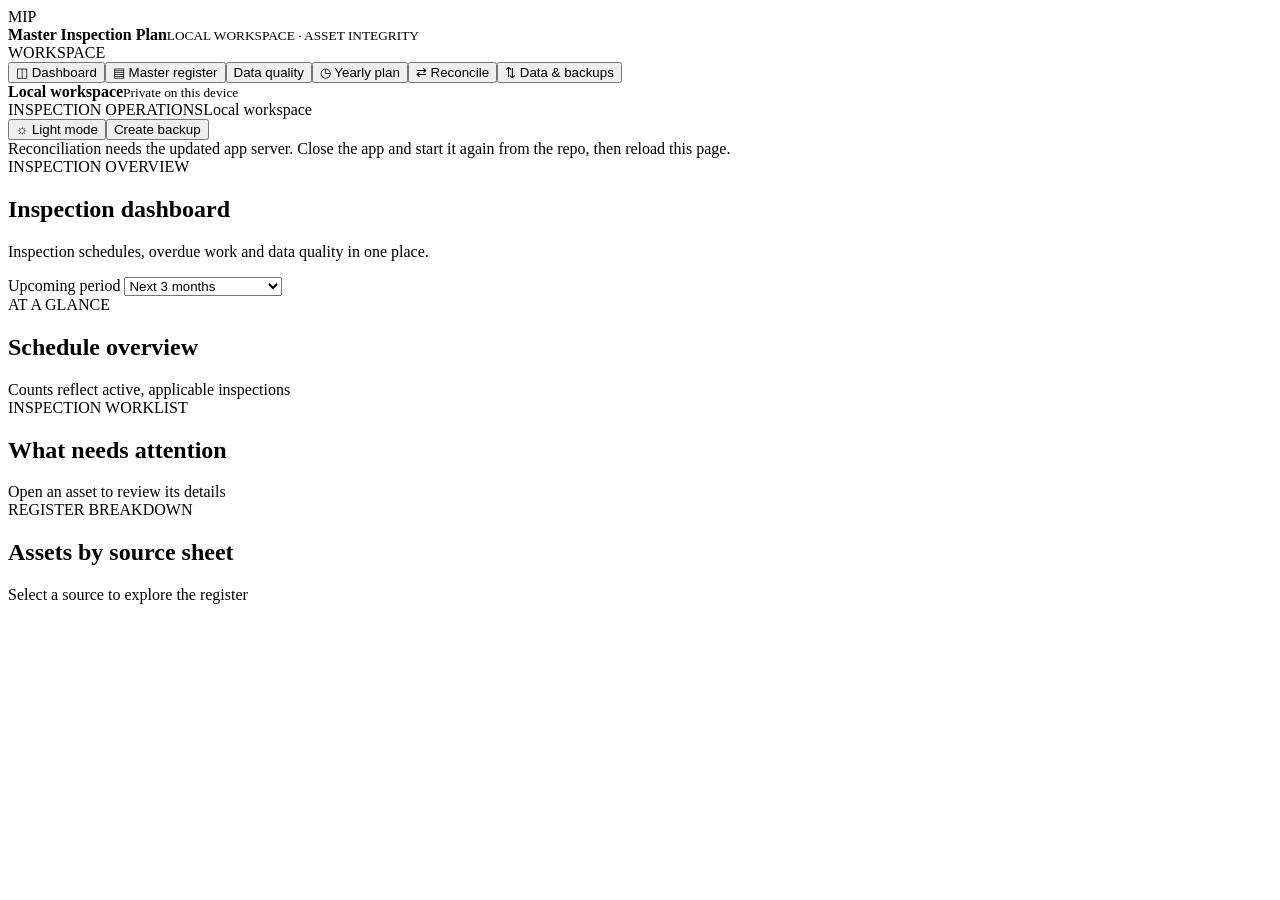
==== commit cb47c49c: "feat: add Excel planning and synchronization workflows" ====
--- a/static/index.html
+++ b/static/index.html
@@ -1,10 +1,59 @@
-<!doctype html><html lang="en"><head><meta charset="utf-8"><meta name="viewport" content="width=device-width,initial-scale=1"><title>Master Inspection Plan</title><link rel="stylesheet" href="/style.css"><meta name="app-token" content="__APP_TOKEN__"></head><body>
-<header><div class="brand"><span class="brand-mark" aria-hidden="true">MIP</span><div><strong>Master Inspection Plan</strong><small>LOCAL WORKSPACE · ASSET INTEGRITY</small></div></div><nav aria-label="Main navigation"><button data-view="dashboard"><span class="nav-icon" aria-hidden="true">◫</span> Dashboard</button><button data-view="assets"><span class="nav-icon" aria-hidden="true">▤</span> Master register</button><button data-view="quality">Data quality</button><button data-view="yearly"><span class="nav-icon" aria-hidden="true">◷</span> Yearly plan</button><button data-view="reconciliation"><span class="nav-icon" aria-hidden="true">⇄</span> Reconcile</button><button data-view="import"><span class="nav-icon" aria-hidden="true">⇅</span> Data & backups</button></nav><button id="theme-toggle" class="secondary" type="button" aria-label="Switch to light mode" title="Switch to light mode">☼ Light mode</button><button id="backup" class="secondary">Create backup</button></header>
-<main><div id="backup-warning" class="error" role="status" hidden></div><div id="message" role="status"></div><section id="dashboard"><div class="heading"><div><span class="eyebrow">INSPECTION OVERVIEW</span><h1>Inspection dashboard</h1><p>Inspection schedules, overdue work and data quality in one place.</p></div><div class="period-control"><label>Upcoming period <select id="period"><option value="3">Next 3 months</option><option value="6">Next 6 months</option><option value="12">Next 12 months</option><option value="custom">Custom through month</option></select></label> <div id="custom-label" hidden><div id="custom-end-host"></div></div></div></div><div class="overview-strip" id="overview-strip" aria-label="Register overview"></div><div class="cards" id="cards"></div><div id="aging-panel"></div><div class="section-heading"><div><span class="eyebrow">INSPECTION WORKLIST</span><h2>What needs attention</h2></div><span>Open an asset to review its details</span></div><div id="dashboard-list"></div><div id="first-use" class="subtle-panel" hidden><h2>Build your reliable master register</h2><p>Start by importing an original workbook or app export. Review matches, correct data-quality issues, then explicitly verify fields before publishing a trusted snapshot.</p><button id="first-import">Import your workbook</button></div><div class="subtle-panel sheet-panel"><div class="section-heading"><div><span class="eyebrow">REGISTER BREAKDOWN</span><h2>Assets by source sheet</h2></div><span>Select a source to explore the register</span></div><div class="sheet-list" id="sheet-summary"></div></div></section>
-<section id="assets" hidden><div class="heading"><div><span class="eyebrow">MASTER REGISTER</span><h1>Assets</h1><p>Search the master inspection register.</p></div><div><button id="csv" class="secondary">Export filtered CSV</button> <button id="add">+ New asset</button></div></div><div id="register-sheets" class="sheet-list register-sheets" aria-label="Source sheet shortcuts"></div><div class="filters"><input aria-label="Search assets" id="search" placeholder="Search name, tag, location or sheet"><select aria-label="Source sheet" id="sheet"><option value="">All source sheets</option></select><select aria-label="Inspection dates" id="due-filter"><option value="">All inspection dates</option><option value="overdue">Overdue</option><option value="overdueOSI">Overdue OSI</option><option value="overdueInternal">Overdue internal</option><option value="age1">Overdue 1–3 months</option><option value="age2">Overdue 4–6 months</option><option value="age3">Overdue 7–12 months</option><option value="age4">Overdue 13+ months</option><option value="due">Due this month</option><option value="upcoming">Upcoming period</option><option value="undated">Undated</option><option value="attention">Needs a closer look</option><option value="shutdown">At next shutdown</option><option value="evaluation">Awaiting evaluation</option></select></div><details class="advanced-filters"><summary>More filters and grouping</summary><div class="filters"><select aria-label="Asset type" id="family"><option value="">All asset types</option></select><select aria-label="Service status" id="service"><option value="">All service statuses</option></select><select aria-label="Review status" id="review-filter"><option value="">All review statuses</option><option value="review">Needs review</option><option value="clear">No review flag</option></select><select aria-label="Group assets" id="group-assets"><option value="">No grouping</option><option value="source_sheet">Group by source sheet</option><option value="plant">Group by plant</option><option value="field">Group by field</option><option value="pack_original">Group by pack</option><option value="location_from">Group by location</option></select><select aria-label="Record status" id="status"><option value="active">Active records</option><option value="all">All records</option><option value="archived">Archived only</option></select></div></details><div id="active-filters" class="filter-chips" role="status"></div><div class="register-meta"><div><span class="live-dot" aria-hidden="true"></span><span id="asset-count"></span></div><button id="reset-filters" class="text-button">Reset filters</button></div><div id="selection-bar" class="selection-bar" hidden><span id="selection-count"></span><button id="export-selected" class="secondary">Export selected CSV</button><button id="verify-selected" class="secondary">Verify selected</button><button id="consolidate-open" class="secondary">Review two as duplicates</button><button id="bulk-open" class="secondary">Correct selected assets</button><button id="clear-selected" class="secondary">Clear selection</button></div><div class="table-wrap"><table><thead><tr><th><input id="select-visible" type="checkbox" aria-label="Select visible assets"></th><th>Asset</th><th>Tag</th><th>Source</th><th>Service</th><th>OSI next</th><th>Internal next</th><th><span class="sr-only">Actions</span></th></tr></thead><tbody id="asset-rows"></tbody></table></div><div class="pagination" aria-label="Asset pages"><label>Rows <select id="page-size"><option>50</option><option selected>100</option><option>200</option></select></label><button id="page-prev" class="secondary">Previous</button><span id="page-info" aria-live="polite"></span><button id="page-next" class="secondary">Next</button></div></section>
+<!doctype html><html lang="en"><head><meta charset="utf-8"><meta name="viewport" content="width=device-width,initial-scale=1"><title>Master Inspection Plan</title><link rel="stylesheet" href="/style.css"><meta name="app-token" content="__APP_TOKEN__"><meta name="data-epoch" content="__DATA_EPOCH__"></head><body>
+<div class="app-shell">
+<aside id="app-rail" class="app-rail" aria-label="Workspace navigation">
+<div class="brand"><span class="brand-mark" aria-hidden="true">MIP</span><div><strong>Master Inspection Plan</strong><small>LOCAL WORKSPACE · ASSET INTEGRITY</small></div></div><span class="rail-section-label">WORKSPACE</span>
+<nav aria-label="Main navigation"><button data-view="dashboard"><span class="nav-icon" aria-hidden="true">◫</span> Dashboard</button><button data-view="assets"><span class="nav-icon" aria-hidden="true">▤</span> Master register</button><button data-view="quality">Data quality</button><button data-view="yearly"><span class="nav-icon" aria-hidden="true">◷</span> Yearly plan</button><button data-view="reconciliation"><span class="nav-icon" aria-hidden="true">⇄</span> Reconcile</button><button data-view="import"><span class="nav-icon" aria-hidden="true">⇅</span> Data & backups</button></nav><div class="rail-local"><span class="rail-local-dot" aria-hidden="true"></span><span><strong>Local workspace</strong><small>Private on this device</small></span></div>
+</aside>
+<div class="app-main">
+<header class="topbar"><div class="topbar-context"><span class="eyebrow">INSPECTION OPERATIONS</span><span class="topbar-local"><span class="rail-local-dot" aria-hidden="true"></span>Local workspace</span></div><div class="topbar-actions">
+<button id="theme-toggle" class="secondary" type="button" aria-label="Switch to light mode" title="Switch to light mode">☼ Light mode</button><button id="backup" class="secondary">Create backup</button></div></header>
+<main><div id="backup-warning" class="error" role="status" hidden></div><div id="message" role="status"></div><section id="dashboard"><div class="heading"><div><span class="eyebrow">INSPECTION OVERVIEW</span><h1>Inspection dashboard</h1><p>Inspection schedules, overdue work and data quality in one place.</p></div><div class="period-control"><label>Upcoming period <select id="period"><option value="3">Next 3 months</option><option value="6">Next 6 months</option><option value="12">Next 12 months</option><option value="custom">Custom through month</option></select></label> <div id="custom-label" hidden><div id="custom-end-host"></div></div></div></div><section id="dashboard-summary" class="dashboard-summary" aria-labelledby="dashboard-summary-title"><div class="dashboard-summary-heading"><div><span class="eyebrow">AT A GLANCE</span><h2 id="dashboard-summary-title">Schedule overview</h2></div><span>Counts reflect active, applicable inspections</span></div><div id="first-use" class="subtle-panel" hidden><h2>Build your reliable master register</h2><p>Start by importing an original workbook or app export. Review matches and correct flagged deviations. Entries passing the agreed data-quality criteria qualify automatically for a trusted snapshot.</p><button id="first-import">Import your workbook</button></div><div class="overview-strip" id="overview-strip" aria-label="Register overview"></div><div class="cards" id="cards"></div><div id="aging-panel"></div></section><section id="dashboard-work" class="dashboard-work" aria-labelledby="dashboard-work-title"><div class="section-heading"><div><span class="eyebrow">INSPECTION WORKLIST</span><h2 id="dashboard-work-title">What needs attention</h2></div><span>Open an asset to review its details</span></div><div id="dashboard-list"></div><div class="subtle-panel sheet-panel"><div class="section-heading"><div><span class="eyebrow">REGISTER BREAKDOWN</span><h2>Assets by source sheet</h2></div><span>Select a source to explore the register</span></div><div class="sheet-list" id="sheet-summary"></div></div></section></section>
+<section id="assets" hidden><div class="heading"><div><span class="eyebrow">MASTER REGISTER</span><h1>Assets</h1><p>Search the master inspection register.</p></div><div><button type="button" class="secondary" data-open-excel>Export to Excel</button> <button id="csv" class="secondary">Export filtered CSV</button> <button id="add">+ New asset</button></div></div><div id="register-sheets" class="sheet-list register-sheets" aria-label="Source sheet shortcuts"></div><div id="register-filters" class="filters" role="search" aria-label="Filter the master register"><input type="search" aria-label="Search assets" id="search" placeholder="Search name, tag, location or sheet"><select aria-label="Source sheet" id="sheet"><option value="">All source sheets</option></select><select aria-label="Inspection dates" id="due-filter"><option value="">All inspection dates</option><option value="overdue">Overdue</option><option value="overdueOSI">Overdue OSI</option><option value="overdueInternal">Overdue internal</option><option value="age1">Overdue 1–3 months</option><option value="age2">Overdue 4–6 months</option><option value="age3">Overdue 7–12 months</option><option value="age4">Overdue 13+ months</option><option value="due">Due this month</option><option value="upcoming">Upcoming period</option><option value="undated">Undated</option><option value="attention">Needs a closer look</option><option value="shutdown">At next shutdown</option><option value="evaluation">Awaiting evaluation</option></select></div><details class="advanced-filters"><summary>More filters and grouping</summary><div class="filters"><select aria-label="Asset type" id="family"><option value="">All asset types</option></select><select aria-label="Service status" id="service"><option value="">All service statuses</option></select><select aria-label="Review status" id="review-filter"><option value="">All review statuses</option><option value="review">Needs review</option><option value="clear">No review flag</option></select><select aria-label="Group assets" id="group-assets"><option value="">No grouping</option><option value="source_sheet">Group by source sheet</option><option value="plant">Group by plant</option><option value="field">Group by field</option><option value="pack_original">Group by pack</option><option value="location_from">Group by location</option></select><select aria-label="Record status" id="status"><option value="active">Active records</option><option value="all">All records</option><option value="archived">Archived only</option></select></div></details><div id="active-filters" class="filter-chips" role="status"></div><div class="register-meta"><div><span class="live-dot" aria-hidden="true"></span><span id="asset-count"></span></div><button id="reset-filters" class="text-button">Reset filters</button></div><div id="selection-bar" class="selection-bar" hidden><span id="selection-count"></span><button id="export-selected" class="secondary">Export selected CSV</button><button id="delete-selected-assets" class="danger" type="button">Delete selected assets</button> <button id="verify-selected" class="secondary">Verify selected</button><button id="consolidate-open" class="secondary">Review two as duplicates</button><button id="bulk-open" class="secondary">Correct selected assets</button><button id="clear-selected" class="secondary">Clear selection</button></div><div class="table-wrap"><table><thead><tr><th><input id="select-visible" type="checkbox" aria-label="Select visible assets"></th><th>Asset</th><th>Tag</th><th>Source</th><th>Service</th><th>OSI next</th><th>Internal next</th><th><span class="sr-only">Actions</span></th></tr></thead><tbody id="asset-rows"></tbody></table></div><div class="pagination" aria-label="Asset pages"><label>Rows <select id="page-size"><option>50</option><option selected>100</option><option>200</option></select></label><button id="page-prev" class="secondary">Previous</button><span id="page-info" aria-live="polite"></span><button id="page-next" class="secondary">Next</button></div></section>
 <section id="yearly" hidden><div class="heading"><div><span class="eyebrow">SCHEDULE</span><h1>Yearly inspection plan</h1><p>Inspections scheduled for the selected year.</p></div><div><button id="year-csv" class="secondary">Export yearly CSV</button> <button id="year-xlsx" class="secondary">Export yearly Excel</button> <button id="print-year" class="secondary">Print plan</button></div></div><div class="toolbar yearly-filters"><label>Year <input id="year" type="number" min="1900" max="9999"></label><label>Source sheet <select id="year-sheet"><option value="">All source sheets</option></select></label><label>Inspection type <select id="year-type"><option value="">All inspection types</option><option value="OSI">OSI</option><option value="Internal">Internal</option></select></label><label class="carry-option"><input type="checkbox" id="year-carry"> Include inspections due before this year</label></div><div id="yearly-list"></div></section>
-<section id="reconciliation" hidden><div class="heading"><div><span class="eyebrow">PLAN REVIEW</span><h1>Reconciliation</h1><p>Compare a campaign plan with the master register. Match items, select changes and review them before updating the master.</p></div><button id="recon-view-confirmed" class="secondary" hidden>View confirmed matches</button> <button id="recon-view-updated" class="secondary" hidden>View updated assets</button> <button id="recon-export" class="secondary" disabled>Export complete review CSV</button> <button id="recon-review" disabled>Review selected changes</button></div><div class="recon-upload"><div><strong>1. Select a campaign workbook</strong><p>Uses the old Full Inspection Plan layout. The compared plan and confirmed decisions are saved in this browser. Replacing the workbook starts a new review. Export complete review CSV preserves all rows and selected changes, regardless of filters, as a reference copy; it cannot be loaded back into the app.</p></div><input id="recon-file" type="file" accept=".xlsx" aria-label="Campaign workbook"><button id="recon-import">Compare workbook</button><button id="recon-remove" class="secondary" type="button" hidden>Remove workbook</button></div><div id="recon-work" hidden><p id="recon-saved" role="status"></p><div id="recon-summary" class="recon-summary"></div><div class="filters recon-filters"><input id="recon-search" placeholder="Search plan items or asset identifiers" aria-label="Search reconciliation"><select id="recon-status" aria-label="Review status"><option value="">All items</option><option value="agree">Dates agree · match suggested</option><option value="different">Date differences</option><option value="incomplete">Dates incomplete</option><option value="unavailable">Cannot compare</option><option value="possible">Possible matches</option><option value="unmatched">Unmatched</option><option value="conflict">Conflicts</option><option value="confirmed">Confirmed</option><option value="pending">Changes awaiting application</option><option value="attention">Need attention</option><option value="excluded">Excluded</option><option value="late">Planned after due</option><option value="missing">Missing from plan</option></select><select id="recon-comparison" aria-label="Date comparison"><option value="">All date comparisons</option><option value="agree">Dates agree</option><option value="different">Dates differ</option><option value="incomplete">Dates incomplete</option><option value="unavailable">Cannot compare</option></select><select id="recon-service-comparison" aria-label="Service status comparison"><option value="">All service comparisons</option><option value="agree">Service status agrees</option><option value="different">Service status differs</option><option value="unclear">Service status unclear</option><option value="unavailable">No service status supplied</option></select><select id="recon-remark-comparison" aria-label="Remarks comparison"><option value="">All remarks comparisons</option><option value="agree">Incoming remarks found</option><option value="different">Incoming remarks not found</option><option value="unavailable">No incoming remarks</option></select><select id="recon-category" aria-label="Plan category"><option value="">All plan categories</option></select><input id="recon-year" type="number" min="1900" max="9999" placeholder="Planned year" aria-label="Planned year"><select id="recon-sheet" aria-label="Source sheet"><option value="">All source sheets</option></select><select id="recon-family" aria-label="Asset family"><option value="">All asset families</option></select><select id="recon-type" aria-label="Inspection type"><option value="">All inspection types</option><option>OSI</option><option>Internal</option></select><button id="recon-reset-filters" class="secondary" type="button">Reset filters</button></div><p id="recon-count"></p><div class="table-wrap"><table><thead><tr><th>Review</th><th>Incoming item</th><th>Match</th><th>Scope</th><th>Planned / due</th><th></th></tr></thead><tbody id="recon-rows"></tbody></table></div></div></section>
-<section id="quality" hidden><div class="heading"><div><span class="eyebrow">CLEAN AND VERIFY</span><h1>Data quality</h1><p>Correct problems, check evidence and explicitly verify fields. Saving a correction does not verify it.</p></div><button id="quality-next-issue" class="secondary">Open next issue</button><button id="quality-refresh" class="secondary">Refresh checks</button></div><p id="quality-summary" role="status"></p><div class="filters"><label>Search issues<input id="quality-search" type="search" placeholder="Asset, field or problem"></label><label>Severity<select id="quality-severity"><option value="">All open issues</option><option value="blocking">Blocking issues</option><option value="warning">Warnings</option></select></label></div><div class="table-wrap"><table><thead><tr><th>Severity</th><th>Asset</th><th>Field</th><th>Problem</th><th>Action</th></tr></thead><tbody id="quality-rows"></tbody></table></div><h2>Excluded from a trusted snapshot</h2><p>Every excluded asset is listed below, including assets with no rule failures that still need your verification.</p><div id="quality-excluded"></div><div class="pagination"><button id="quality-prev" class="secondary">Previous page</button><span id="quality-page-info" role="status"></span><button id="quality-next" class="secondary">Next page</button></div><button id="bulk-revert-last" class="secondary" hidden>Revert last bulk correction</button><h2>Publish a trusted snapshot</h2><p>Includes only eligible verified assets, plus every excluded asset and reason. Warnings and accepted exceptions remain visible in the saved manifest.</p><label>Snapshot name<input id="snapshot-name" placeholder="For example: November master register"></label><button id="snapshot-create">Save and download snapshot</button><h3>Saved trusted snapshots</h3><div id="snapshot-list"></div></section>
-<section id="import" hidden><span class="eyebrow">DATA MANAGEMENT</span><h1>Data management</h1><p>Select an original inspection workbook or a cleaned export. For original workbooks, choose which tabs to include before previewing. Review proposed updates before confirming. Verified master corrections are protected.</p><div id="staged-imports" aria-live="polite"></div><section class="subtle-panel" aria-labelledby="import-history-title"><h2 id="import-history-title">Imported source coverage</h2><p>Reopen the source workbook and row coverage from recent imports. Rows kept outside the asset register are shown here for follow-up.</p><div id="import-history" aria-live="polite"></div></section><ol id="import-progress" class="workflow-steps" aria-label="Import progress"></ol><label for="import-mode">Import mode</label><select id="import-mode"><option value="merge">Merge · retain assets missing from workbook</option><option value="replace">Replace · remove assets missing from workbook</option></select><p>Preview the workbook before applying either mode. Both create a backup first.</p><input type="file" id="file" accept=".xlsx" aria-label="Inspection workbook"><p id="import-file-status" role="status"></p><div id="import-tabs" class="import-tabs" hidden><h2>Choose workbook tabs</h2><p>Uncheck any tabs you want to exclude. Reference-only tabs preserve cell values without creating assets.</p><div class="import-tab-actions"><button id="import-select-all" type="button" class="secondary">Select all</button><button id="import-deselect-all" type="button" class="secondary">Deselect all</button><span id="import-tab-count" role="status"></span></div><div id="import-tab-list" class="import-tab-list"></div><p id="import-selection-help"></p></div><button id="preview" disabled>Preview import</button><div id="import-result"></div><button id="apply" hidden>Import these records</button><h2>Appearance</h2><label>Theme<select id="theme-choice"><option value="system">Use system preference</option><option value="light">Light</option><option value="dark">Dark</option></select></label><h2>Export and recovery</h2><p>Export the complete plan to an Excel workbook, or restore a previously created database backup.</p><button id="export">Download full workbook</button><h2>Full recovery package</h2><p>Includes the database, verification evidence, correction journal, snapshots and archived source workbooks. Use this to recover on another computer.</p><button id="recovery-download" class="secondary">Download recovery package</button><label>Recovery package<input id="recovery-file" type="file" accept=".zip"></label><button id="recovery-restore" class="secondary">Restore recovery package</button><h2>Automatic backup copies</h2><p>Automatic local backups run before the first edit each day and major operations. Keep all copies until you choose a retention policy. Choose a separate folder for automatic recovery-package copies. The default recovery-copies folder is on this computer; choose another drive when you need protection against loss of the computer.</p><label>Independent copy folder<input id="backup-folder" placeholder="Full path to an existing folder"></label><button id="backup-folder-save" class="secondary">Save folder</button><button id="backup-copy-test" class="secondary">Back up and test copy</button><p id="backup-copy-status" role="status"></p><h2>Saved backups</h2><p>Restore an automatic or manually created backup. Your current database is backed up first. Select only backups you no longer need; portable recovery packages are stored separately.</p><div class="backup-selection"><label><input id="backup-select-all" type="checkbox"> Select all saved backups</label><span id="backup-selection-count" role="status">0 selected</span><button id="delete-selected-backups" class="danger" type="button" disabled>Delete selected backups</button></div><div id="backup-list" aria-live="polite"></div><button id="refresh-backups" class="secondary">Refresh backups</button><h2>Restore a backup file</h2><p><input type="file" id="restore-file" accept=".db,.sqlite,.sqlite3"><button id="restore" class="secondary">Restore backup</button></p><div class="danger-zone"><h2>Clear database</h2><p>Remove all assets and imported reference data. A backup is saved automatically before clearing.</p><label for="clear-confirmation">Type CLEAR to confirm</label><input id="clear-confirmation" autocomplete="off" placeholder="CLEAR"><button id="clear-database" class="danger">Clear database</button></div></section></main>
-<dialog id="editor" aria-labelledby="editor-title"><form id="form"><div class="heading"><div><h2 id="editor-title">Asset details</h2><p id="source"></p></div><button type="button" id="close" class="secondary">Close</button></div><div id="editor-tabs" class="editor-tabs" role="tablist" aria-label="Asset sections"></div><p id="draft-status" role="status"></p><div id="fields"></div><div class="actions"><button type="submit">Save changes</button><span id="edit-error" role="alert"></span></div></form></dialog>
-<dialog id="recon-dialog" aria-labelledby="recon-title"><div class="recon-dialog-head"><div><span class="eyebrow">COMPARE PLAN ITEM</span><h2 id="recon-title"></h2></div><button id="recon-close" class="secondary">Close</button></div><div id="recon-detail"></div></dialog><dialog id="recon-apply-dialog" aria-labelledby="recon-apply-title"><div class="recon-dialog-head"><div><span class="eyebrow">FINAL REVIEW</span><h2 id="recon-apply-title">Update master plan</h2></div><button id="recon-apply-close" class="secondary">Close</button></div><div id="recon-apply-list"></div><div class="recon-actions recon-final-actions"><p id="recon-apply-count" aria-live="polite"></p><p id="recon-apply-error" class="error" role="alert"></p><button id="recon-apply-confirm">Apply selected changes</button></div></dialog><dialog id="bulk-revert-dialog" aria-labelledby="bulk-revert-title"><h2 id="bulk-revert-title">Revert bulk correction</h2><p>This creates a new correction event. It is allowed only if every affected asset is unchanged since the bulk correction. Earlier verification will not be revived.</p><label>Reason<textarea id="bulk-revert-reason"></textarea></label><p id="bulk-revert-error" class="error" role="alert"></p><button id="bulk-revert-close" class="secondary">Cancel</button><button id="bulk-revert-confirm">Revert reviewed operation</button></dialog><dialog id="consolidate-dialog" aria-labelledby="consolidate-title"><h2 id="consolidate-title">Review duplicate assets</h2><p>Use this only after confirming both records describe the same equipment. Evidence is retained, and the retired ID will refer to the survivor.</p><label>Keep this asset ID<select id="consolidate-survivor"></select></label><button id="consolidate-preview" class="secondary">Preview consolidation</button><div id="consolidate-conflicts"></div><label>Identity evidence and reason<textarea id="consolidate-evidence"></textarea></label><p id="consolidate-error" role="alert" class="error"></p><button id="consolidate-close" class="secondary">Cancel</button><button id="consolidate-apply" disabled>Consolidate reviewed records</button></dialog><dialog id="bulk-dialog" aria-labelledby="bulk-title"><h2 id="bulk-title">Correct selected assets</h2><p id="bulk-scope"></p><p>Selection includes selected assets on other pages and outside current filters. Every affected value appears in the preview. Changes invalidate verification only for changed fields.</p><label>Field<select id="bulk-field"><option value="location_from">Location</option><option value="plant">Plant</option><option value="field">Field</option><option value="family">Family</option><option value="record_status">Record status</option><option value="service_status_original">Original service status</option><option value="tag_original">Original tag</option></select></label><label>Operation<select id="bulk-operation"><option value="trim">Trim surrounding spaces</option><option value="set">Set exact value</option><option value="upper">Uppercase</option><option value="lower">Lowercase</option><option value="clear">Clear explicitly</option></select></label><label>New value (for set)<input id="bulk-value"></label><button id="bulk-preview" class="secondary">Preview every change</button><div id="bulk-changes"></div><label>Reason<textarea id="bulk-reason"></textarea></label><p id="bulk-error" class="error" role="alert"></p><button id="bulk-close" class="secondary">Cancel</button><button id="bulk-apply" disabled>Apply reviewed changes</button></dialog><dialog id="batch-verification-dialog" aria-labelledby="batch-verification-title"><div class="heading"><div><h2 id="batch-verification-title">Review selected records</h2><p id="batch-verification-summary" role="status"></p></div><button type="button" id="batch-verification-close" class="secondary">Close</button></div><label>Search this preview<input id="batch-verification-search" type="search" placeholder="Asset, source, field or value"></label><p>Search only changes what is shown; it does not change which selected records will be verified.</p><div id="batch-verification-list" aria-live="polite"></div><div class="pagination"><button type="button" id="batch-verification-prev" class="secondary">Previous</button><span id="batch-verification-page" role="status"></span><button type="button" id="batch-verification-next" class="secondary">Next</button></div><label>Evidence reference or engineering rationale<textarea id="batch-verification-evidence" required></textarea></label><label class="batch-verification-confirm"><input id="batch-verification-confirm" type="checkbox"> I reviewed the listed assets and required field values for the full selected group.</label><p id="batch-verification-error" class="error" role="alert"></p><button type="button" id="batch-verification-apply" disabled>Verify reviewed records</button></dialog><dialog id="verification-dialog" aria-labelledby="verification-title"><h2 id="verification-title">Review and verify fields</h2><p>Select only fields you have checked against your evidence. Identity confirms the equipment even if it has no tag. Other fields keep their current verification state.</p><div id="verification-fields"></div><label>Evidence or engineering rationale<textarea id="verification-evidence" required></textarea></label><p id="verification-error" class="error" role="alert"></p><button id="verification-close" class="secondary">Cancel</button><button id="verification-confirm">Verify selected fields</button></dialog><dialog id="issue-dialog" aria-labelledby="issue-title"><h2 id="issue-title">Review issue</h2><p id="issue-detail"></p><label>Evidence and reason for keeping this value<textarea id="issue-evidence" required></textarea></label><p id="issue-error" class="error" role="alert"></p><button id="issue-close" class="secondary">Cancel</button><button id="issue-confirm">Save review decision</button></dialog><script src="/app.js"></script><script src="/reconciliation.js" onerror="document.getElementById('message').className='error';document.getElementById('message').textContent='Reconciliation needs the updated app server. Close the app and start it again from the repo, then reload this page.'"></script><script src="/quality.js"></script></body></html>
+<section id="reconciliation" hidden><div class="heading"><div><span class="eyebrow">INSPECTION UPDATES</span><h1>Reconciliation</h1><p>Update existing records after completed UT inspections. Only rows explicitly marked done can update dates. Preview actual/last inspection and explicit next due dates, prepare exact matches as a batch, then review and apply selected updates. Planned dates are reference only. Older or ambiguous results need individual review.</p></div><button id="recon-view-confirmed" class="secondary" hidden>View confirmed matches</button> <button id="recon-view-updated" class="secondary" hidden>View updated assets</button> <button id="recon-export" class="secondary" disabled>Export complete review CSV</button></div><div class="recon-upload"><div><strong>1. Select completed inspection results</strong><p>Accepts an asset ID, number, tag or package, inspection type (OSI or Internal), actual/last inspection date, and optional next due date. The old Full Inspection Plan layout is also supported. The compared plan and confirmed decisions are saved in this browser. Replacing the workbook starts a new review. Export complete review CSV preserves all rows and selected changes, regardless of filters, as a reference copy; it cannot be loaded back into the app.</p></div><input id="recon-file" type="file" accept=".xlsx" aria-label="Campaign workbook"><button id="recon-import">Preview inspection batch</button><button id="recon-remove" class="secondary" type="button" hidden>Remove workbook</button></div><section class="recon-batch-toolbar" aria-label="Reconciliation batch actions"><div><h2>Batch updates</h2><p id="recon-batch-status" role="status">Preview an inspection workbook to enable batch actions.</p></div><div class="recon-batch-buttons"><button id="recon-prepare-batch" type="button" disabled>1. Prepare batch updates</button><button id="recon-review" type="button" disabled>2. Review and apply batch</button></div></section><div id="recon-work" hidden><p id="recon-saved" role="status"></p><div id="recon-summary" class="recon-summary"></div><div class="filters recon-filters"><input type="search" id="recon-search" placeholder="Search plan items or asset identifiers" aria-label="Search reconciliation"><select id="recon-status" aria-label="Review status"><option value="">All items</option><option value="sheet_done">Marked Done in workbook</option><option value="agree">Dates agree · match suggested</option><option value="different">Date differences</option><option value="incomplete">Dates incomplete</option><option value="unavailable">Cannot compare</option><option value="possible">Possible matches</option><option value="unmatched">Unmatched</option><option value="conflict">Conflicts</option><option value="confirmed">Confirmed</option><option value="update_available">Update available</option><option value="up_to_date">Up to date</option><option value="completed">Completed · applied</option><option value="older">Older inspection</option><option value="not_done">Not done · skipped</option><option value="needs_review">Needs review</option><option value="pending">Changes awaiting application</option><option value="attention">Need attention</option><option value="excluded">Excluded</option><option value="late">Planned after due</option><option value="missing">Missing from plan</option></select><select id="recon-comparison" aria-label="Date comparison"><option value="">All date comparisons</option><option value="agree">Dates agree</option><option value="different">Dates differ</option><option value="incomplete">Dates incomplete</option><option value="unavailable">Cannot compare</option></select><select id="recon-service-comparison" aria-label="Service status comparison"><option value="">All service comparisons</option><option value="agree">Service status agrees</option><option value="different">Service status differs</option><option value="unclear">Service status unclear</option><option value="unavailable">No service status supplied</option></select><select id="recon-remark-comparison" aria-label="Remarks comparison"><option value="">All remarks comparisons</option><option value="agree">Incoming remarks found</option><option value="different">Incoming remarks not found</option><option value="unavailable">No incoming remarks</option></select><select id="recon-category" aria-label="Plan category"><option value="">All plan categories</option></select><input id="recon-year" type="number" min="1900" max="9999" placeholder="Planned year" aria-label="Planned year"><select id="recon-sheet" aria-label="Source sheet"><option value="">All source sheets</option></select><select id="recon-family" aria-label="Asset family"><option value="">All asset families</option></select><select id="recon-type" aria-label="Inspection type"><option value="">All inspection types</option><option>OSI</option><option>Internal</option></select><button id="recon-reset-filters" class="secondary" type="button">Reset filters</button></div><p id="recon-count"></p><div class="table-wrap"><table><thead><tr><th>Review</th><th>Incoming item</th><th>Match</th><th>Scope</th><th>Incoming dates / master due</th><th></th></tr></thead><tbody id="recon-rows"></tbody></table></div></div></section>
+<section id="quality" hidden><div class="heading"><div><span class="eyebrow">CLEAN AND VERIFY</span><h1>Data quality</h1><p>Entries that meet the agreed criteria pass automatically. Only deviations need checking. Manual verification is optional and records your evidence.</p></div><button id="quality-next-issue" class="secondary">Open next issue</button><button id="quality-refresh" class="secondary">Refresh checks</button></div><p id="quality-summary" role="status"></p><section id="named-year-panel" class="quality-panel" hidden><h2>Month names with two-digit years</h2><p>Review source dates such as June -19 and choose which should use years in the 2000s.</p><button id="named-year-open" class="secondary">Review named dates</button></section><section id="century-panel" class="quality-panel" hidden><h2>Review 19xx inspection dates</h2><p>Choose individual dates to change from 19xx to 20xx after checking the source. No dates are selected automatically.</p><button id="century-open" class="secondary">Review 19xx dates</button></section><section id="month-year-panel" class="quality-panel" hidden><h2>Month-year inspection dates</h2><p>Preview dates written as 2-2026 or 02-2026 and fill missing inspection months from the retained source. Existing months and invalid dates stay unchanged.</p><button id="month-year-open" class="secondary">Review month-year dates</button></section><section id="year-only-panel" class="quality-panel" hidden><h2>Year-only inspection dates</h2><p>Group last and next inspection dates that contain only a four-digit year. Preview adding January while keeping that year. Blank dates, existing months and other ambiguous values stay unchanged.</p><button id="year-only-open" class="secondary">Review year-only dates</button></section><section class="quality-panel"><h2>Open issues</h2><div class="filters"><label>Search issues<input id="quality-search" type="search" placeholder="Asset, field or problem"></label><label>Severity<select id="quality-severity"><option value="">All open issues</option><option value="blocking">Blocking issues</option><option value="warning">Warnings</option></select></label></div><div class="table-wrap"><table><thead><tr><th>Severity</th><th>Asset</th><th>Field</th><th>Problem</th><th>Action</th></tr></thead><tbody id="quality-rows"></tbody></table></div></section><section class="quality-panel"><h2>Excluded from a trusted snapshot</h2><p>Only assets with open blocking issues are excluded. Warnings do not block inclusion, and manual verification is optional.</p><div id="quality-excluded"></div><div class="pagination"><button id="quality-prev" class="secondary">Previous page</button><span id="quality-page-info" role="status"></span><button id="quality-next" class="secondary">Next page</button></div></section><button id="bulk-revert-last" class="secondary" hidden>Revert last bulk correction</button><section class="quality-panel"><h2>Publish a trusted snapshot</h2><p>Includes assets that pass the agreed data-quality criteria, plus every excluded asset and reason. Automatic checks are distinct from manual verification. Warnings and accepted exceptions remain visible in the saved manifest.</p><label>Snapshot name<input id="snapshot-name" placeholder="For example: November master register"></label><button id="snapshot-create">Save and download snapshot</button><h3>Saved trusted snapshots</h3><div id="snapshot-list"></div></section></section>
+<section id="import" hidden><span class="eyebrow">DATA MANAGEMENT</span><h1>Data management</h1><p>Select an original inspection workbook or a cleaned export. For original workbooks, choose which tabs to include before previewing. Review proposed updates before confirming. Verified master corrections are protected.</p><div id="staged-imports" aria-live="polite"></div><ol id="import-progress" class="workflow-steps" aria-label="Import progress"></ol><label for="import-mode">Import mode</label><select id="import-mode"><option value="merge">Merge · retain assets missing from workbook</option><option value="replace">Replace · remove assets missing from workbook</option></select><p>Preview the workbook before applying either mode. Both create a backup first.</p><input type="file" id="file" accept=".xlsx" aria-label="Inspection workbook"><p id="import-file-status" role="status"></p><div id="import-tabs" class="import-tabs" hidden><h2>Choose workbook tabs</h2><p>Uncheck any tabs you want to exclude. Reference-only tabs preserve cell values without creating assets.</p><div class="import-tab-actions"><button id="import-select-all" type="button" class="secondary">Select all</button><button id="import-deselect-all" type="button" class="secondary">Deselect all</button><span id="import-tab-count" role="status"></span></div><div id="import-tab-list" class="import-tab-list"></div><p id="import-selection-help"></p></div><button id="preview" disabled>Preview import</button><div id="import-result"></div><button id="apply" hidden>Import these records</button><section class="subtle-panel" aria-labelledby="import-history-title"><h2 id="import-history-title">Imported source coverage</h2><p>Reopen the source workbook and row coverage from recent imports. Rows kept outside the asset register are shown here for follow-up.</p><p>Rows listed here were retained as source evidence, not added as assets. Dismiss entries to clear this list, or use Manage stored data to delete evidence.</p><label><input id="coverage-show-dismissed" type="checkbox"> Show dismissed coverage entries</label><div id="import-history" aria-live="polite"></div></section><section class="management-panel" aria-labelledby="appearance-title"><h2 id="appearance-title">Appearance</h2><label>Theme<select id="theme-choice"><option value="system">Use system preference</option><option value="light">Light</option><option value="dark">Dark</option></select></label></section><section class="management-panel" id="excel-panel" aria-labelledby="excel-title">
+<h2 id="excel-title">Export to Excel</h2>
+<label>Workbook type<select id="excel-mode"><option value="full">Full Database Workbook · editable</option><option value="annual">Yearly Inspection Plan · report only</option><option value="filtered">Filtered Asset Register · report only</option><option value="summary">Management Summary · report only</option></select></label>
+<p id="excel-mode-help"></p>
+<div id="excel-report-options" hidden>
+<div class="filters">
+<label>Planning year<input id="excel-year" type="number" min="1" max="9999" step="1"></label>
+<label>Inspection type<select id="excel-inspection_type"><option value="">OSI and Internal</option><option>OSI</option><option>Internal</option></select></label>
+<label>Area / location<select id="excel-area"><option value="">All</option></select></label>
+<label>Asset family<select id="excel-family"><option value="">All</option></select></label>
+<label>Source sheet<select id="excel-source_sheet"><option value="">All</option></select></label>
+<label>Tag, equipment number or description<input id="excel-tag" type="search"></label>
+<label>Reporting reference month<input id="excel-reference_month" type="text" placeholder="YYYY-MM" pattern="[0-9]{4}-(0[1-9]|1[0-2])"></label>
+</div>
+<label><input id="excel-include_overdue" type="checkbox" checked> Include overdue inspections separately</label>
+<label><input id="excel-include_unscheduled" type="checkbox" checked> Include unscheduled and review records</label>
+<label><input id="excel-include_summary" type="checkbox" checked> Include monthly summary</label>
+<label><input id="excel-monthly_sheets" type="checkbox"> Annual plan + January–December worksheets</label>
+</div>
+<button id="excel-export" type="button">Export Editable Database</button>
+<p id="excel-status" role="status" aria-live="polite"></p>
+<div id="excel-progress-wrap" class="excel-progress" hidden>
+<label for="excel-progress">Full workbook export</label>
+<progress id="excel-progress" max="100" value="0"></progress>
+<span id="excel-progress-stage" role="status" aria-live="polite"></span>
+</div>
+<hr>
+<h3>Synchronize an edited database workbook</h3>
+<p>Preview changes from a full editable database workbook exported by this database. Missing rows are retained. Resolve conflicts explicitly, then download the reconciled workbook for your next edit cycle. Importing is not verification.</p>
+<label>Edited workbook<input id="excel-sync-file" type="file" accept=".xlsx"></label>
+<button id="excel-preview-button" type="button" class="secondary">Preview Excel changes</button>
+<div id="excel-preview" aria-live="polite"></div>
+<button id="excel-apply" type="button" disabled>Apply reviewed Excel changes</button>
+<hr>
+<h3>Recover from Excel</h3>
+<p>Restore supported business data from a full editable database workbook. Recovery validates a temporary database first. Native recovery ZIPs also preserve original source workbook files and should be retained separately.</p>
+<label>Recovery workbook<input id="excel-recover-file" type="file" accept=".xlsx"></label>
+<button id="excel-recover-preview" type="button" class="secondary">Validate Excel recovery</button>
+<div id="excel-recovery-preview" aria-live="polite"></div>
+<label><input id="excel-recover-confirm" type="checkbox"> I reviewed the recovery counts and confirm replacing the current business database after a backup.</label>
+<button id="excel-recover-apply" type="button" disabled>Activate validated Excel recovery</button>
+</section>
+<section class="management-panel" aria-labelledby="export-title"><h2 id="export-title">Legacy linked workbook</h2><p>Compatible with the existing cleaned-workbook importer. Use Export to Excel above for controlled bidirectional synchronization.</p><button id="export">Download legacy linked workbook</button></section><section class="management-panel" aria-labelledby="recovery-title"><h2 id="recovery-title">Full recovery package</h2><p>Includes the database, verification evidence, correction journal, snapshots and archived source workbooks. Use this to recover on another computer.</p><button id="recovery-download" class="secondary">Download recovery package</button><label>Recovery package<input id="recovery-file" type="file" accept=".zip"></label><button id="recovery-restore" class="secondary">Restore recovery package</button></section><section class="management-panel" aria-labelledby="copies-title"><h2 id="copies-title">Automatic backup copies</h2><p>Automatic local backups are compacted and compressed without removing history. They run before the first edit each day and major operations. Keep all copies until you choose a retention policy. Choose a separate folder for automatic recovery-package copies. The default recovery-copies folder is on this computer; choose another drive when you need protection against loss of the computer.</p><label>Independent copy folder<input id="backup-folder" readonly placeholder="No folder selected"></label><button id="backup-folder-save" class="secondary">Browse…</button><button id="backup-copy-test" class="secondary">Back up and test copy</button><p id="backup-copy-status" role="status"></p></section><section class="management-panel" aria-labelledby="backups-title"><h2 id="backups-title">Saved backups</h2><p>Restore an automatic or manually created backup. Your current database is backed up first. Select only backups you no longer need; portable recovery packages are stored separately.</p><div class="backup-selection"><label><input id="backup-select-all" type="checkbox"> Select all saved backups</label><span id="backup-selection-count" role="status">0 selected</span><button id="delete-selected-backups" class="danger" type="button" disabled>Delete selected backups</button></div><div id="backup-list" aria-live="polite"></div><button id="refresh-backups" class="secondary">Refresh backups</button></section><section class="management-panel" aria-labelledby="restore-title"><h2 id="restore-title">Restore a backup file</h2><p>Choose a compressed database backup (.db.gz) or an existing SQLite backup (.db, .sqlite, .sqlite3).</p><p><input type="file" id="restore-file" accept=".db,.sqlite,.sqlite3,.gz"><button id="restore" class="secondary">Restore backup</button></p></section><section class="management-panel" aria-labelledby="stored-data-title"><h2 id="stored-data-title">Manage stored data</h2><p>Select individual records or a category to remove. Deletion shows a preview first. Copies in other history and backups remain unless explicitly selected in their own cleanup controls.</p><label for="stored-data-category">Data category</label><select id="stored-data-category"></select><button id="stored-data-refresh" class="secondary" type="button">Refresh stored data</button><p id="stored-data-status" role="status"></p><label><input id="stored-data-all" type="checkbox"> Select all in this category</label><span id="stored-data-selection" role="status">0 selected</span><div id="stored-data-items" class="cleanup-items"></div><button id="stored-data-preview" class="danger" type="button" disabled>Preview selected deletion</button><hr><h3>Reset working data</h3><p>Remove assets, import coverage and original archived sources, snapshots, verification evidence, correction history and current-browser drafts. Saved database backups and recovery ZIPs are kept separately. A recovery copy is saved first.</p><button id="stored-data-reset" class="danger" type="button">Preview full working-data reset</button></section><div class="danger-zone"><h2>Clear asset register</h2><p>Remove assets and imported reference data. Import coverage, original source workbooks, snapshots and history remain. A backup is saved first. Use Reset working data above for a fresh dataset.</p><label for="clear-confirmation">Type CLEAR to confirm</label><input id="clear-confirmation" autocomplete="off" placeholder="CLEAR"><button id="clear-database" class="danger">Clear asset register</button></div></section></main></div></div>
+<dialog id="editor" aria-labelledby="editor-title"><form id="form"><div class="heading"><div><h2 id="editor-title">Asset details</h2><p id="source"></p></div><button type="button" id="close" class="secondary">Close</button></div><div id="attention-navigation" class="attention-navigation" hidden><button type="button" id="attention-previous" class="secondary">← Previous</button><span id="attention-position" aria-live="polite"></span><button type="button" id="attention-next" class="secondary">Next →</button><span>Option/Alt + ← / → (outside text fields)</span></div><div id="editor-tabs" class="editor-tabs" role="tablist" aria-label="Asset sections"></div><p id="draft-status" role="status"></p><div id="fields"></div><div class="actions"><button type="submit" id="save-asset">Save changes</button><button type="submit" id="save-next" hidden>Save and next →</button><span id="edit-error" role="alert"></span></div></form></dialog>
+<dialog id="recon-dialog" aria-labelledby="recon-title"><div class="recon-dialog-head"><div><span class="eyebrow">COMPARE PLAN ITEM</span><h2 id="recon-title"></h2></div><button id="recon-close" class="secondary">Close</button></div><div id="recon-detail"></div></dialog><dialog id="recon-apply-dialog" aria-labelledby="recon-apply-title"><div class="recon-dialog-head"><div><span class="eyebrow">FINAL REVIEW</span><h2 id="recon-apply-title">Update master plan</h2></div><button id="recon-apply-close" class="secondary">Close</button></div><div id="recon-apply-list"></div><div class="recon-actions recon-final-actions"><p id="recon-apply-count" aria-live="polite"></p><p id="recon-apply-error" class="error" role="alert"></p><button id="recon-apply-confirm">Apply selected changes</button></div></dialog><dialog id="bulk-revert-dialog" aria-labelledby="bulk-revert-title"><h2 id="bulk-revert-title">Revert bulk correction</h2><p>This creates a new correction event. It is allowed only if every affected asset is unchanged since the bulk correction. Earlier verification will not be revived.</p><label>Reason<textarea id="bulk-revert-reason"></textarea></label><p id="bulk-revert-error" class="error" role="alert"></p><button id="bulk-revert-close" class="secondary">Cancel</button><button id="bulk-revert-confirm">Revert reviewed operation</button></dialog><dialog id="consolidate-dialog" aria-labelledby="consolidate-title"><h2 id="consolidate-title">Review duplicate assets</h2><p>Use this only after confirming both records describe the same equipment. Evidence is retained, and the retired ID will refer to the survivor.</p><label>Keep this asset ID<select id="consolidate-survivor"></select></label><button id="consolidate-preview" class="secondary">Preview consolidation</button><div id="consolidate-conflicts"></div><label>Identity evidence and reason<textarea id="consolidate-evidence"></textarea></label><p id="consolidate-error" role="alert" class="error"></p><button id="consolidate-close" class="secondary">Cancel</button><button id="consolidate-apply" disabled>Consolidate reviewed records</button></dialog><dialog id="century-dialog" aria-labelledby="century-title"><div class="year-only-header"><h2 id="century-title">Review 19xx inspection dates</h2><button type="button" id="century-dismiss" class="secondary">Close</button></div><div class="year-only-body"><p>Check the source and select only the dates that should be in the 2000s. These are current dates on active, applicable inspections; the original source is preserved. All dates start unselected.</p><label><input type="checkbox" id="century-select-all" disabled> Select all dates</label><div id="century-candidates" aria-live="polite"></div><button type="button" id="century-preview-button" class="secondary" disabled>Preview selected dates</button><div id="century-preview" aria-live="polite"></div><p id="century-error" class="error" role="alert"></p></div><div class="year-only-footer"><button type="button" id="century-close" class="secondary">Cancel</button><button type="button" id="century-apply" disabled>Apply reviewed dates</button></div></dialog><dialog id="named-year-dialog" aria-labelledby="named-year-title"><div class="year-only-header"><h2 id="named-year-title">Review named dates</h2><button type="button" id="named-year-dismiss" class="secondary">Close</button></div><div class="year-only-body"><p>Select dates to interpret in the 2000s, such as June -19 → 2019-06. Only missing months on active, applicable inspections are included. Original source values are preserved. All dates start unselected.</p><label><input type="checkbox" id="named-year-select-all" disabled> Select all dates</label><div id="named-year-candidates" aria-live="polite"></div><button type="button" id="named-year-preview-button" class="secondary" disabled>Preview selected dates</button><div id="named-year-preview" aria-live="polite"></div><p id="named-year-error" class="error" role="alert"></p></div><div class="year-only-footer"><button type="button" id="named-year-close" class="secondary">Cancel</button><button type="button" id="named-year-apply" disabled>Apply reviewed dates</button></div></dialog><dialog id="month-year-dialog" aria-labelledby="month-year-title"><div class="year-only-header"><h2 id="month-year-title">Correct month-year dates</h2><button type="button" id="month-year-dismiss" class="secondary">Close</button></div><div class="year-only-body"><p>This preview covers matching last and next dates on all active, applicable inspections across every register page and filter. Source values are retained, and populated months are not changed.</p><div id="month-year-preview" aria-live="polite"></div><p id="month-year-error" class="error" role="alert"></p></div><div class="year-only-footer"><button type="button" id="month-year-close" class="secondary">Cancel</button><button id="month-year-apply" disabled>Apply reviewed dates</button></div></dialog><dialog id="year-only-dialog" aria-labelledby="year-only-title"><div class="year-only-header"><h2 id="year-only-title">Add January to year-only dates</h2><button type="button" id="year-only-dismiss" class="secondary">Close</button></div><div class="year-only-body"><p>This preview includes matching last and next dates on all active, applicable inspections, across every register page and filter. January is your chosen default, not a recovered source month. Original source values remain stored.</p><div id="year-only-preview" aria-live="polite"></div><p id="year-only-error" class="error" role="alert"></p></div><div class="year-only-footer"><button type="button" id="year-only-close" class="secondary">Cancel</button><button id="year-only-apply" disabled>Apply reviewed January dates</button></div></dialog><dialog id="bulk-dialog" aria-labelledby="bulk-title"><h2 id="bulk-title">Correct selected assets</h2><p id="bulk-scope"></p><p>Selection includes selected assets on other pages and outside current filters. Every affected value appears in the preview. Changes invalidate verification only for changed fields.</p><label>Field<select id="bulk-field"><option value="location_from">Location</option><option value="plant">Plant</option><option value="field">Field</option><option value="family">Family</option><option value="record_status">Record status</option><option value="service_status_original">Original service status</option><option value="tag_original">Original tag</option></select></label><label>Operation<select id="bulk-operation"><option value="trim">Trim surrounding spaces</option><option value="set">Set exact value</option><option value="upper">Uppercase</option><option value="lower">Lowercase</option><option value="clear">Clear explicitly</option></select></label><label>New value (for set)<input id="bulk-value"></label><button id="bulk-preview" class="secondary">Preview every change</button><div id="bulk-changes"></div><label>Reason<textarea id="bulk-reason"></textarea></label><p id="bulk-error" class="error" role="alert"></p><button id="bulk-close" class="secondary">Cancel</button><button id="bulk-apply" disabled>Apply reviewed changes</button></dialog><dialog id="batch-verification-dialog" aria-labelledby="batch-verification-title"><div class="heading"><div><h2 id="batch-verification-title">Review selected records</h2><p id="batch-verification-summary" role="status"></p></div><button type="button" id="batch-verification-close" class="secondary">Close</button></div><label>Search this preview<input id="batch-verification-search" type="search" placeholder="Asset, source, field or value"></label><p>Search only changes what is shown; it does not change which selected records will be verified.</p><div id="batch-verification-list" aria-live="polite"></div><div class="pagination"><button type="button" id="batch-verification-prev" class="secondary">Previous</button><span id="batch-verification-page" role="status"></span><button type="button" id="batch-verification-next" class="secondary">Next</button></div><label>Evidence reference or engineering rationale<textarea id="batch-verification-evidence" required></textarea></label><label class="batch-verification-confirm"><input id="batch-verification-confirm" type="checkbox"> I reviewed the listed assets and required field values for the full selected group.</label><p id="batch-verification-error" class="error" role="alert"></p><button type="button" id="batch-verification-apply" disabled>Verify reviewed records</button></dialog><dialog id="verification-dialog" aria-labelledby="verification-title"><h2 id="verification-title">Review and verify fields</h2><p>Select only fields you have checked against your evidence. Identity confirms the equipment even if it has no tag. Other fields keep their current verification state.</p><div id="verification-fields"></div><label>Evidence or engineering rationale<textarea id="verification-evidence" required></textarea></label><p id="verification-error" class="error" role="alert"></p><button id="verification-close" class="secondary">Cancel</button><button id="verification-confirm">Verify selected fields</button></dialog><dialog id="issue-dialog" aria-labelledby="issue-title"><h2 id="issue-title">Review issue</h2><p id="issue-detail"></p><label>Evidence and reason for keeping this value<textarea id="issue-evidence" required></textarea></label><p id="issue-error" class="error" role="alert"></p><button id="issue-close" class="secondary">Cancel</button><button id="issue-confirm">Save review decision</button></dialog><dialog id="stored-delete-dialog" aria-labelledby="stored-delete-title"><h2 id="stored-delete-title">Review data removal</h2><pre id="stored-delete-detail" class="cleanup-preview"></pre><details><summary>Selected record details</summary><pre id="stored-delete-selection" class="cleanup-preview"></pre></details><label for="stored-delete-confirmation" id="stored-delete-prompt">Type DELETE to confirm</label><input id="stored-delete-confirmation" autocomplete="off"><p id="stored-delete-error" role="status" class="error"></p><button id="stored-delete-cancel" type="button" class="secondary">Cancel</button><button id="stored-delete-apply" type="button" class="danger" disabled>Delete confirmed data</button></dialog><script src="/app.js"></script><script src="/reconciliation.js" onerror="document.getElementById('message').className='error';document.getElementById('message').textContent='Reconciliation needs the updated app server. Close the app and start it again from the repo, then reload this page.'"></script><script src="/quality.js"></script><script src="/cleanup.js"></script><script src="/excel.js"></script></body></html>
